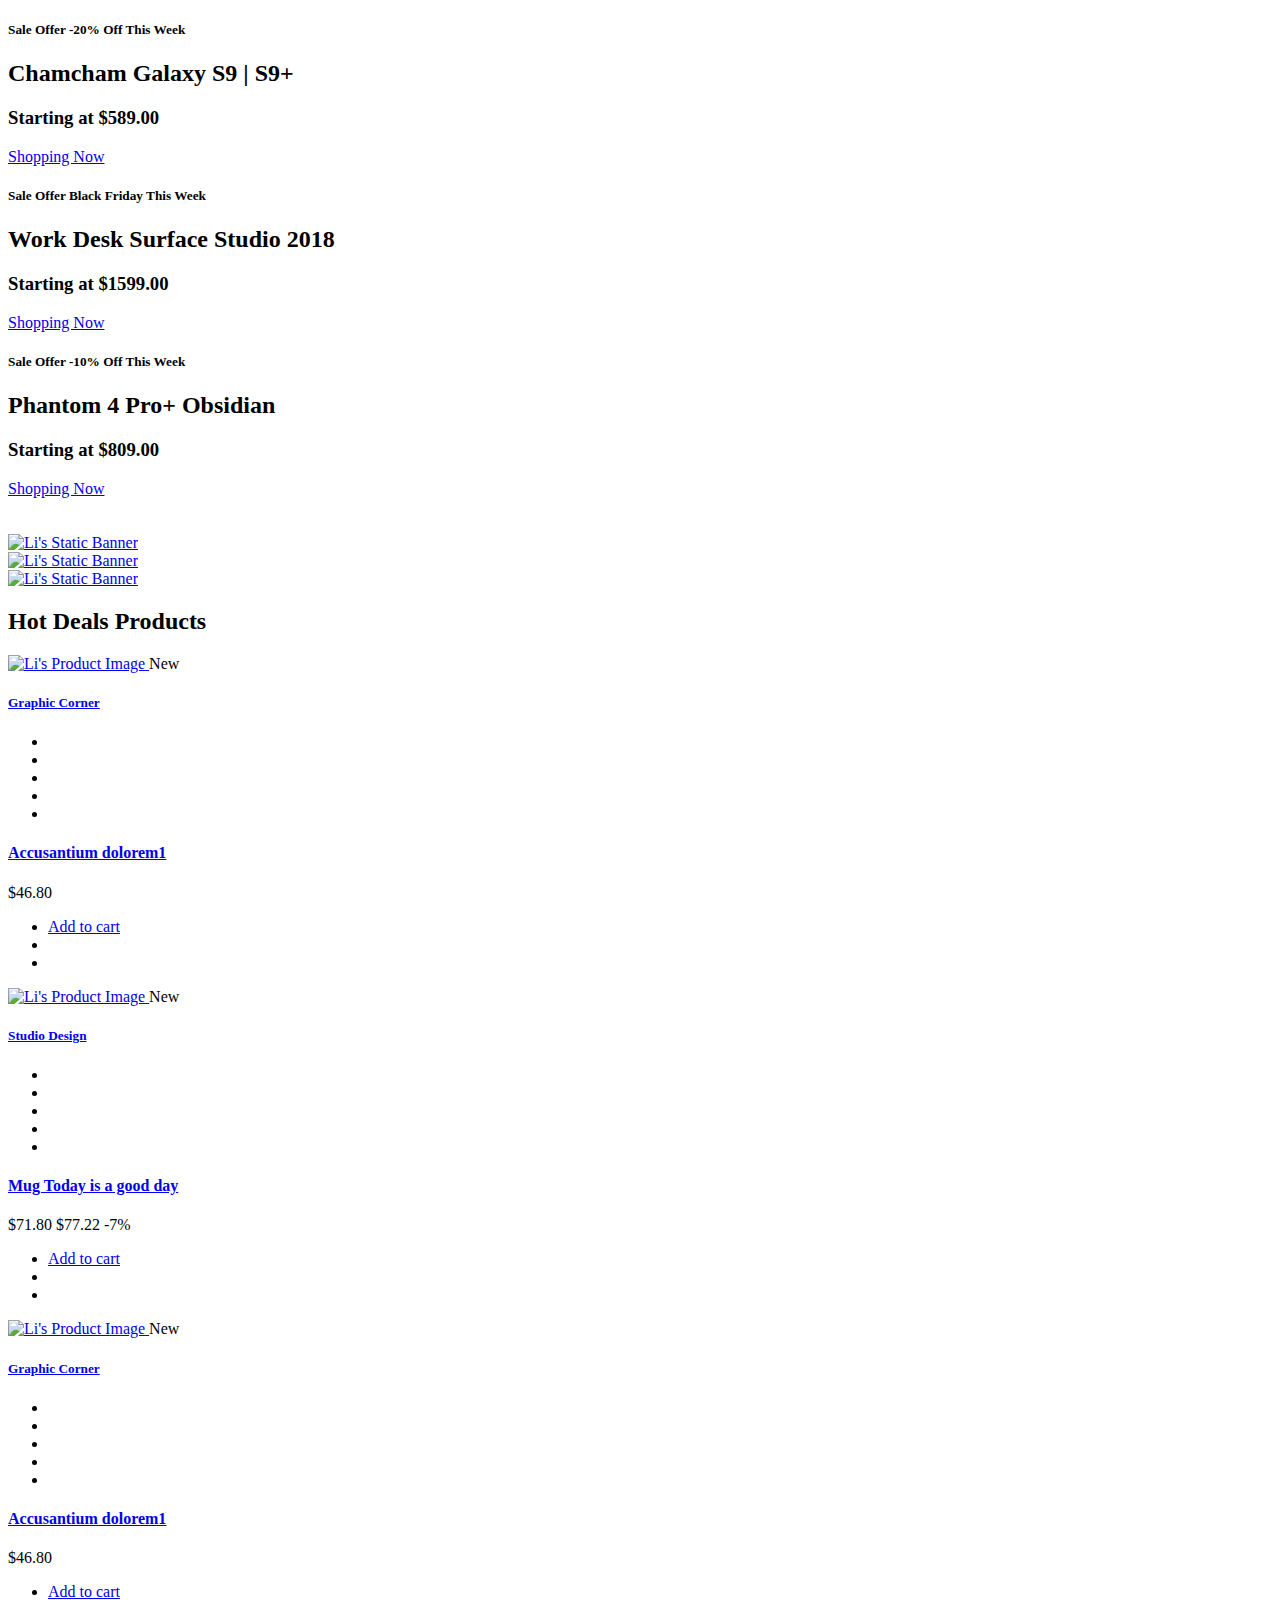
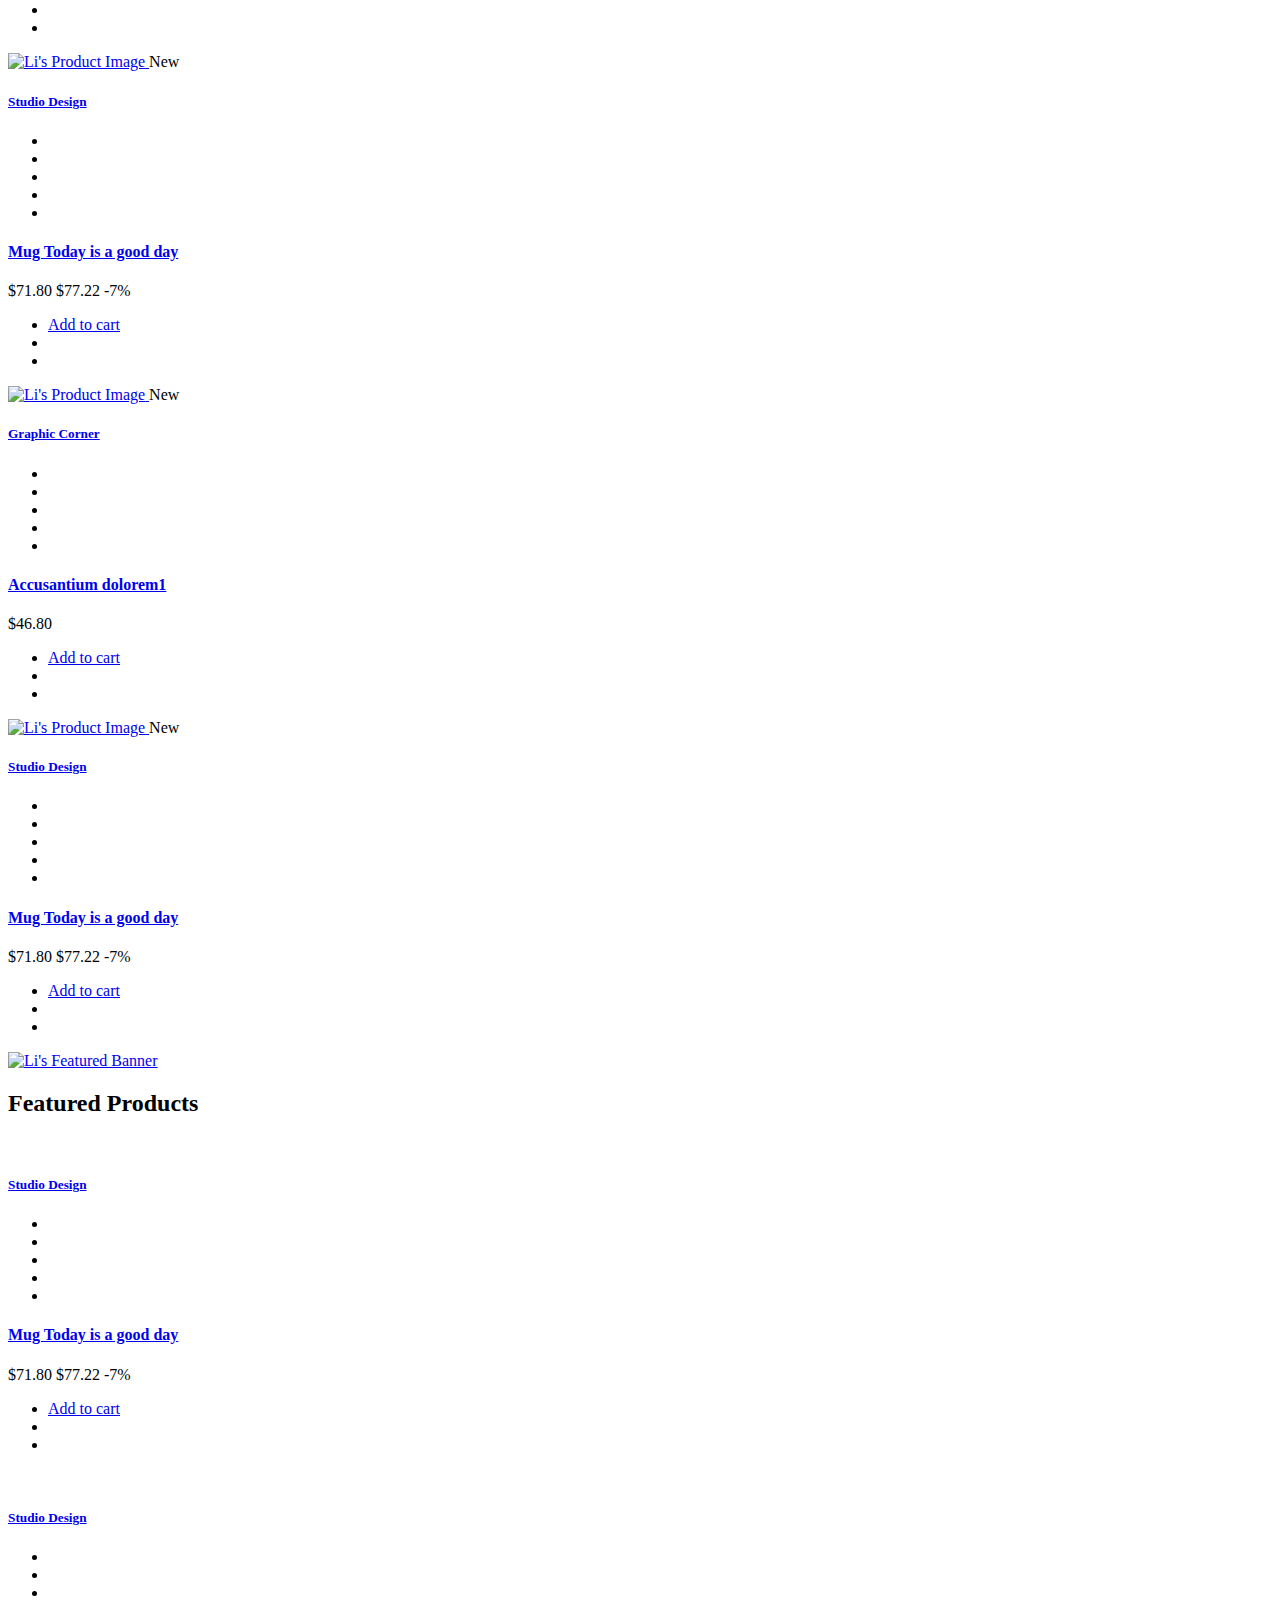
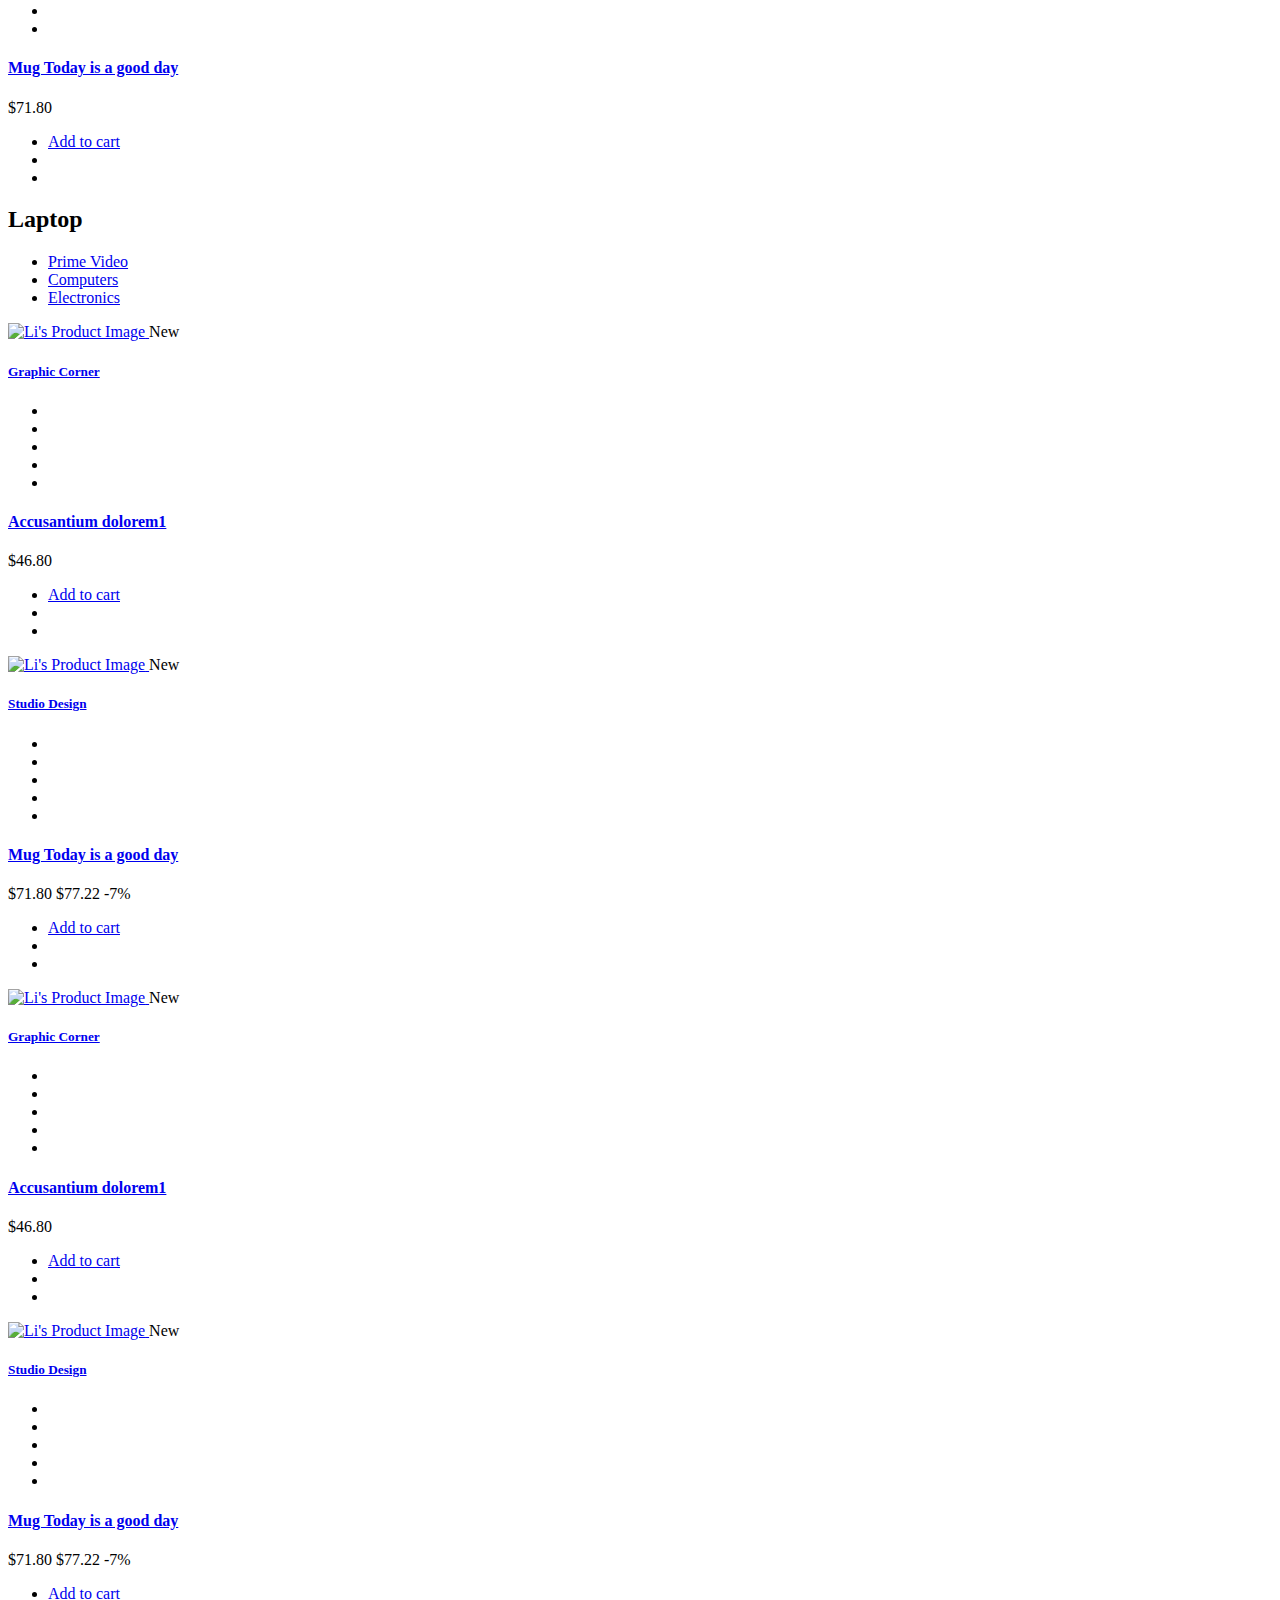
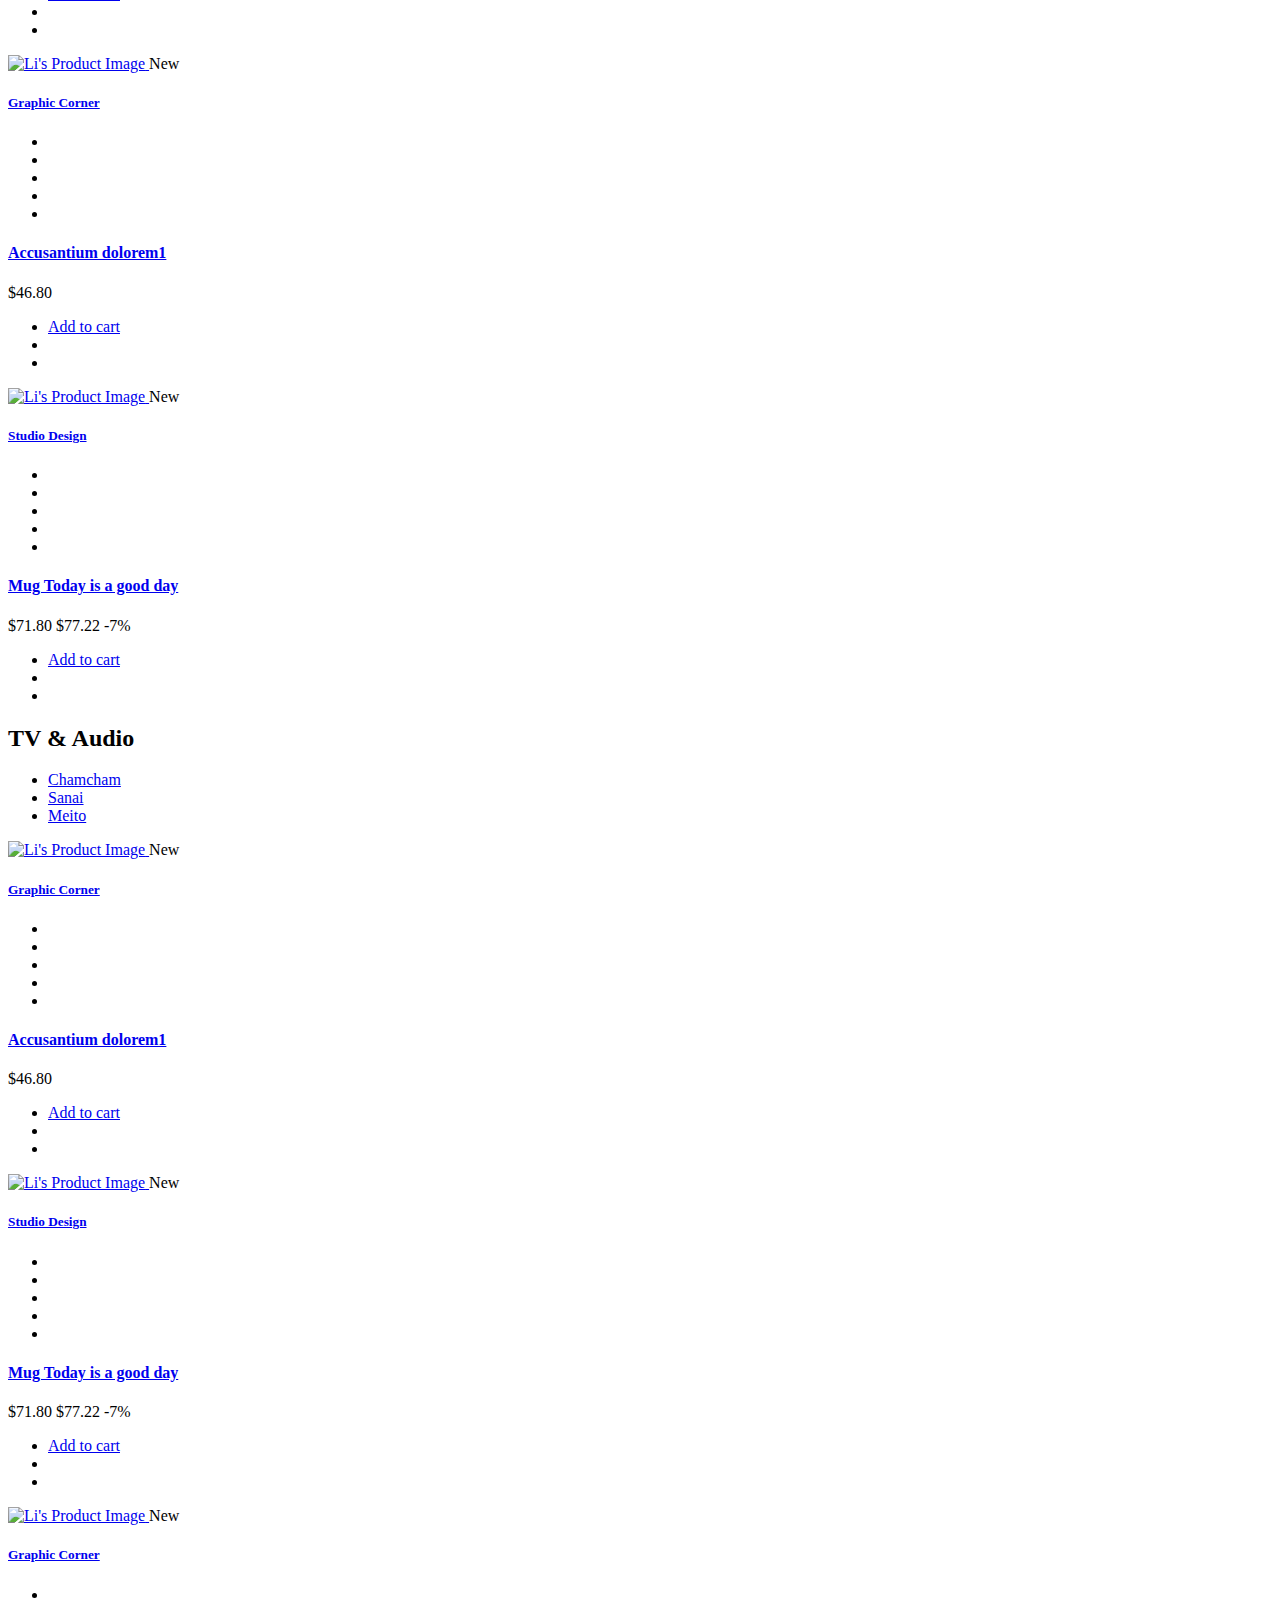
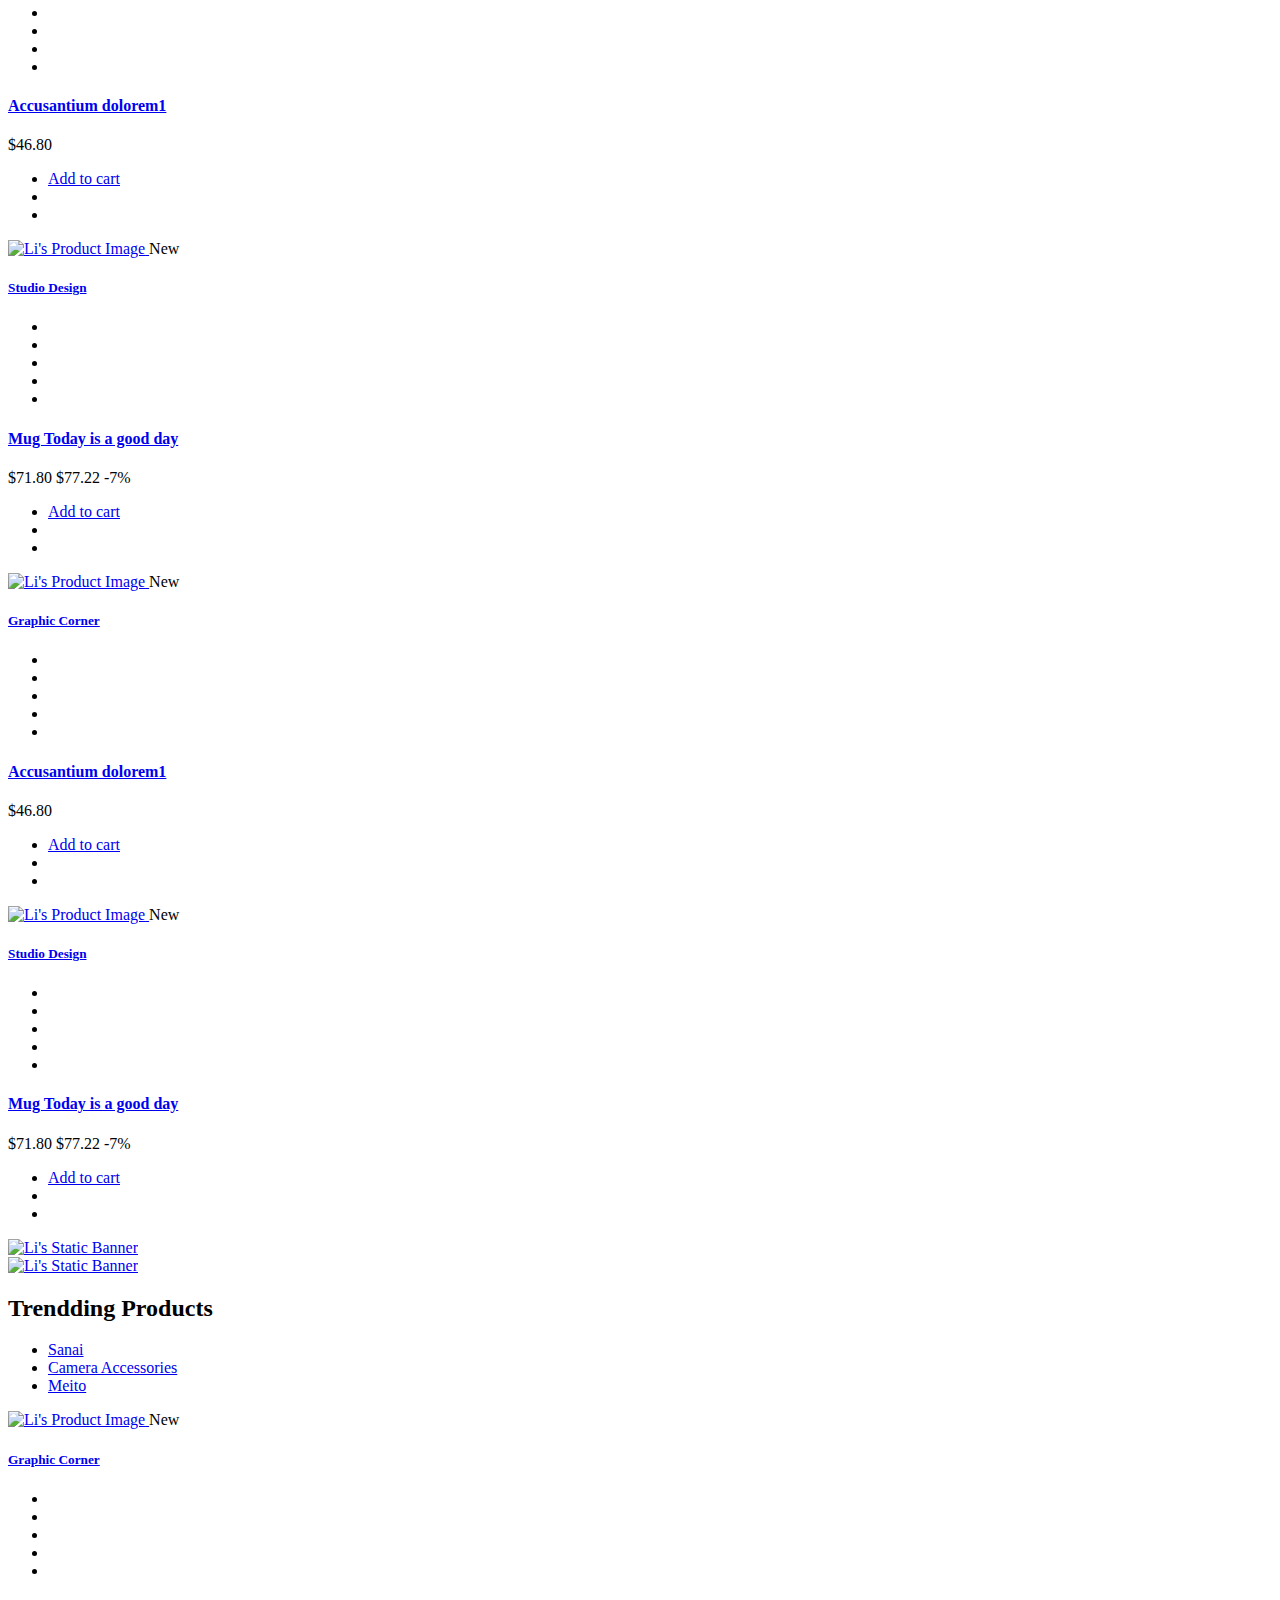
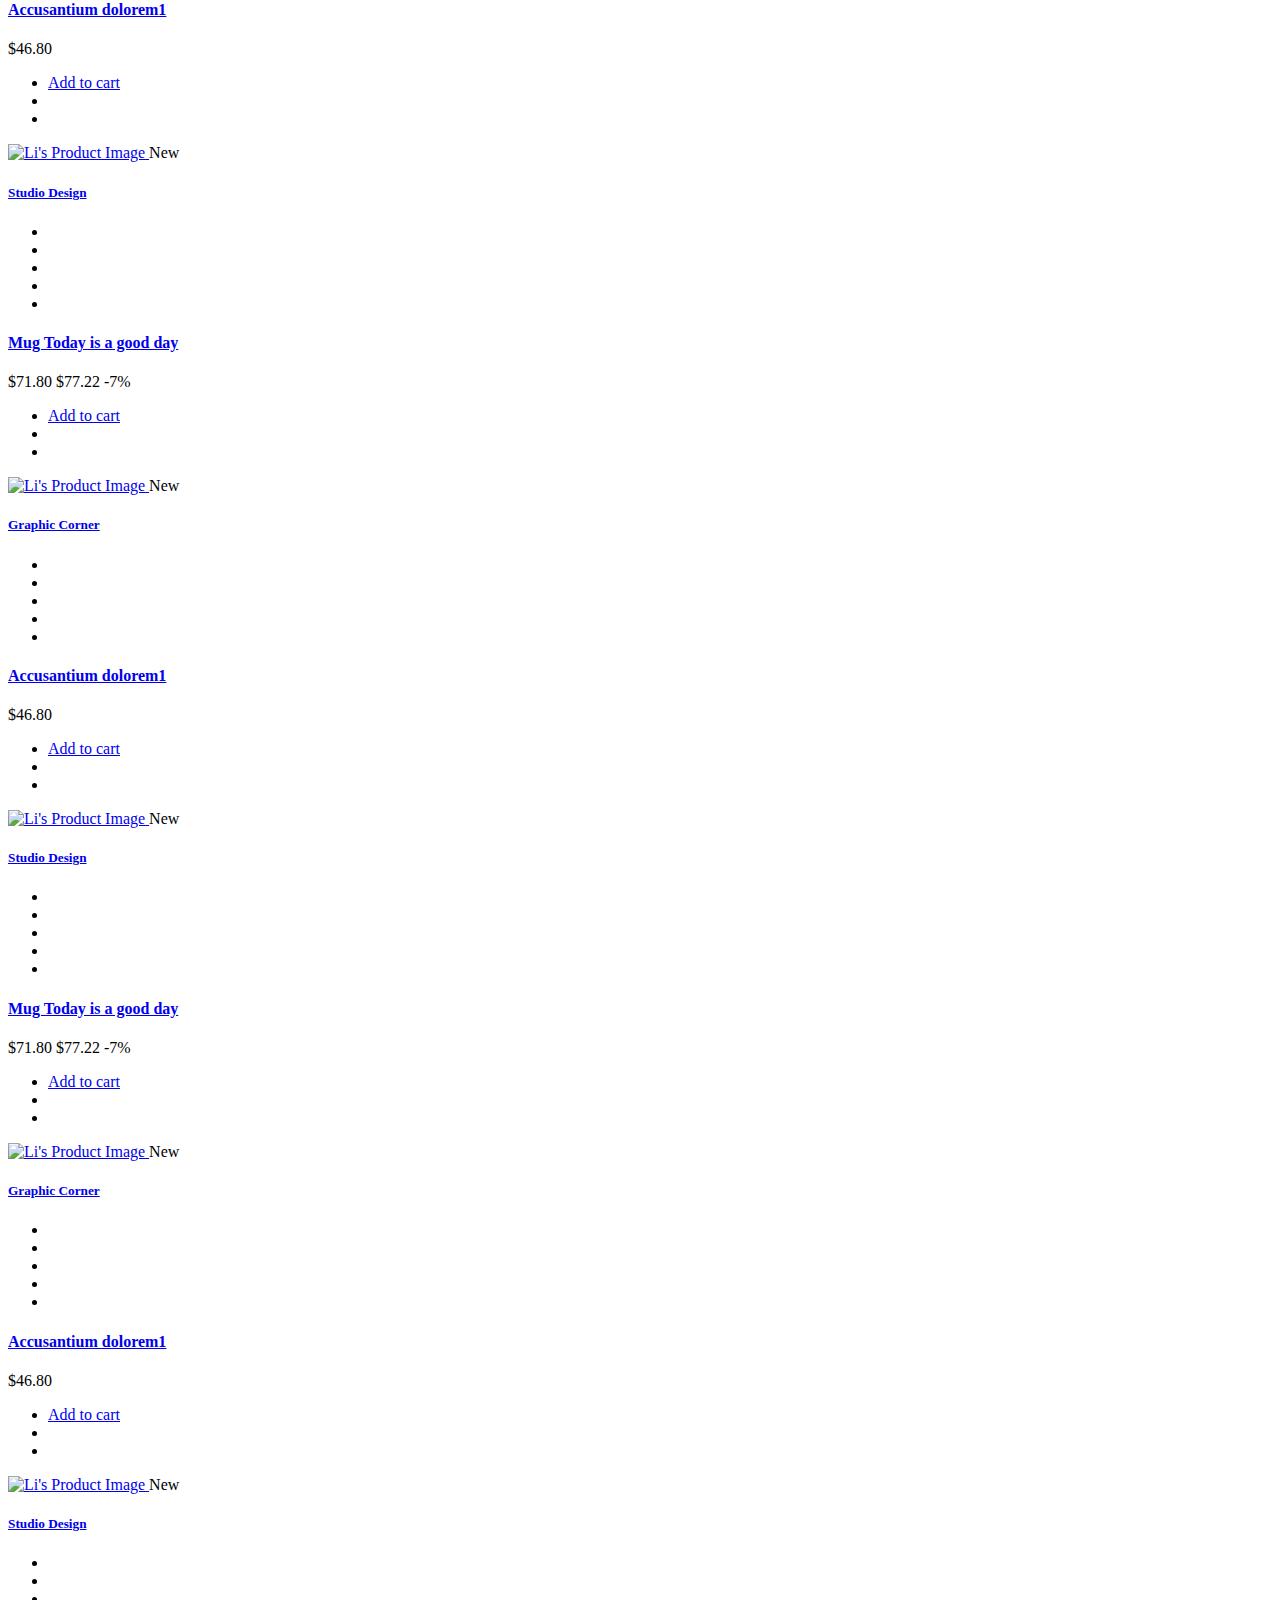
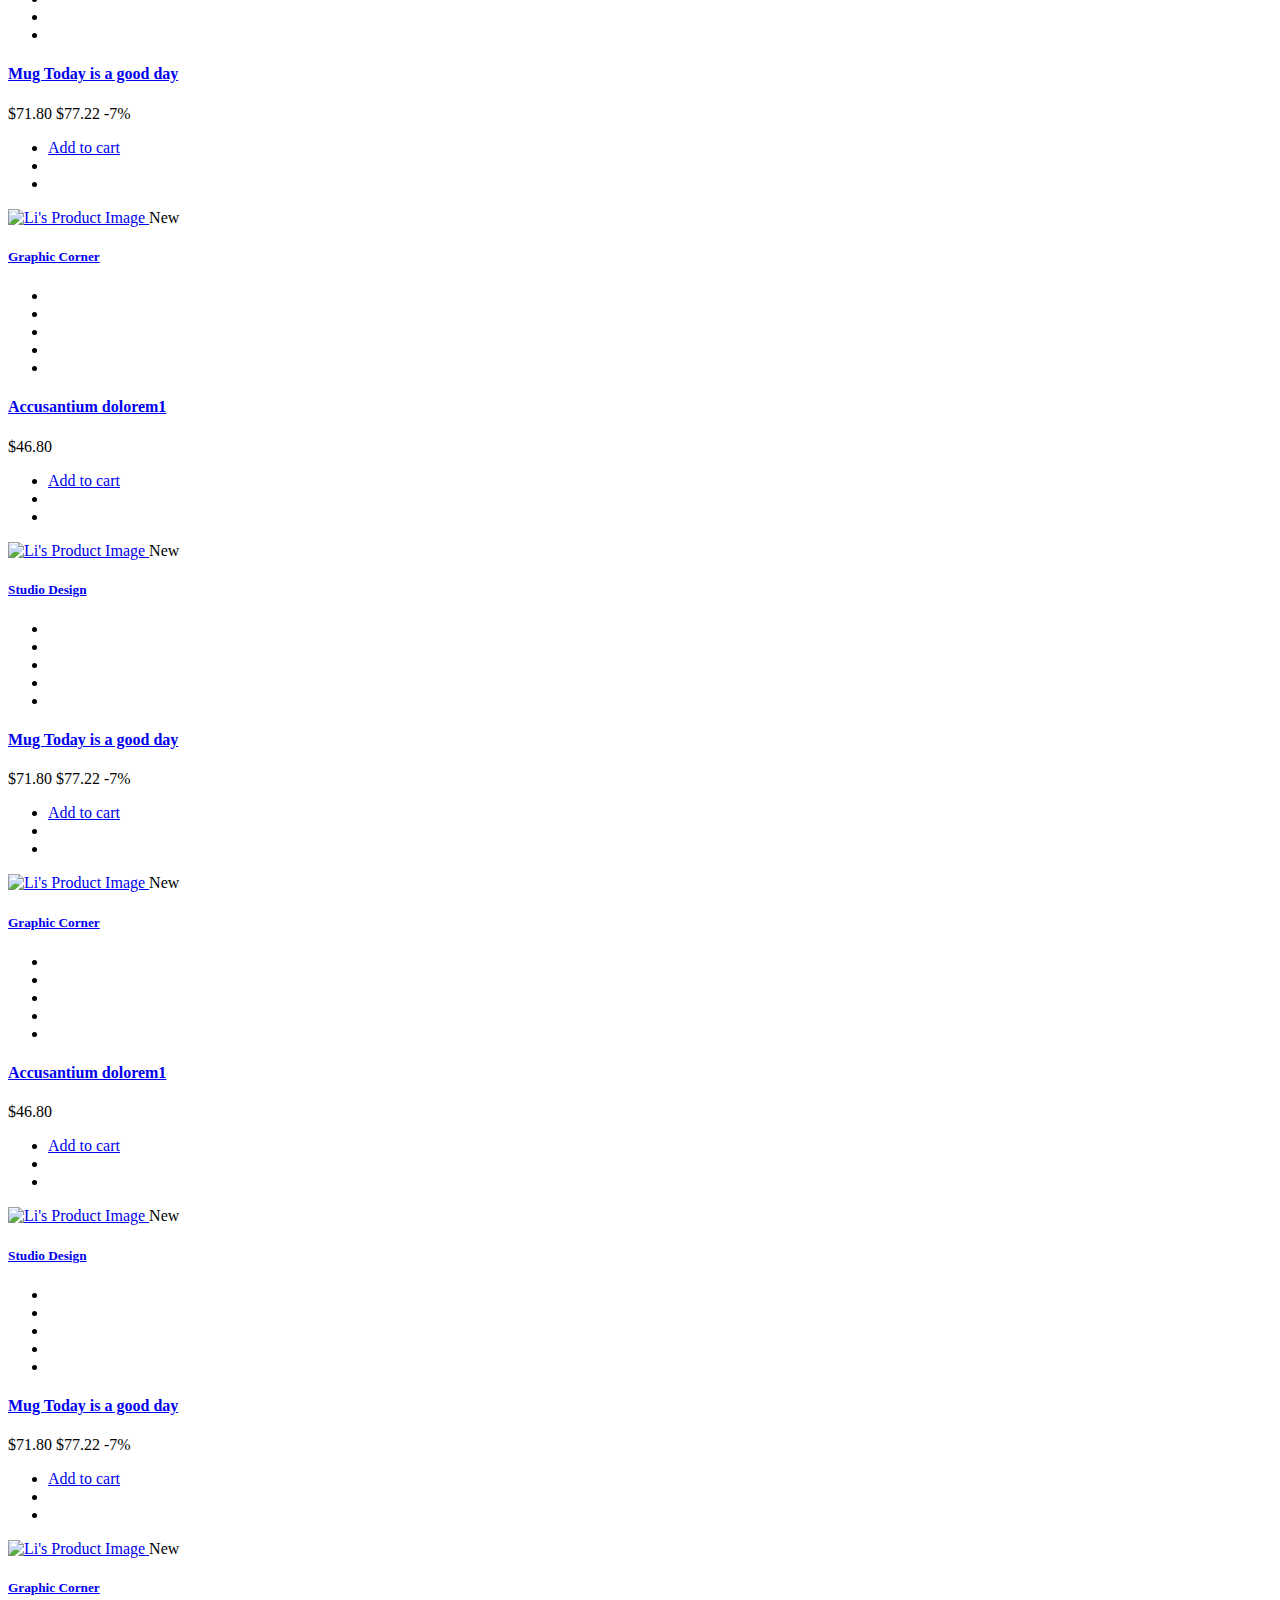
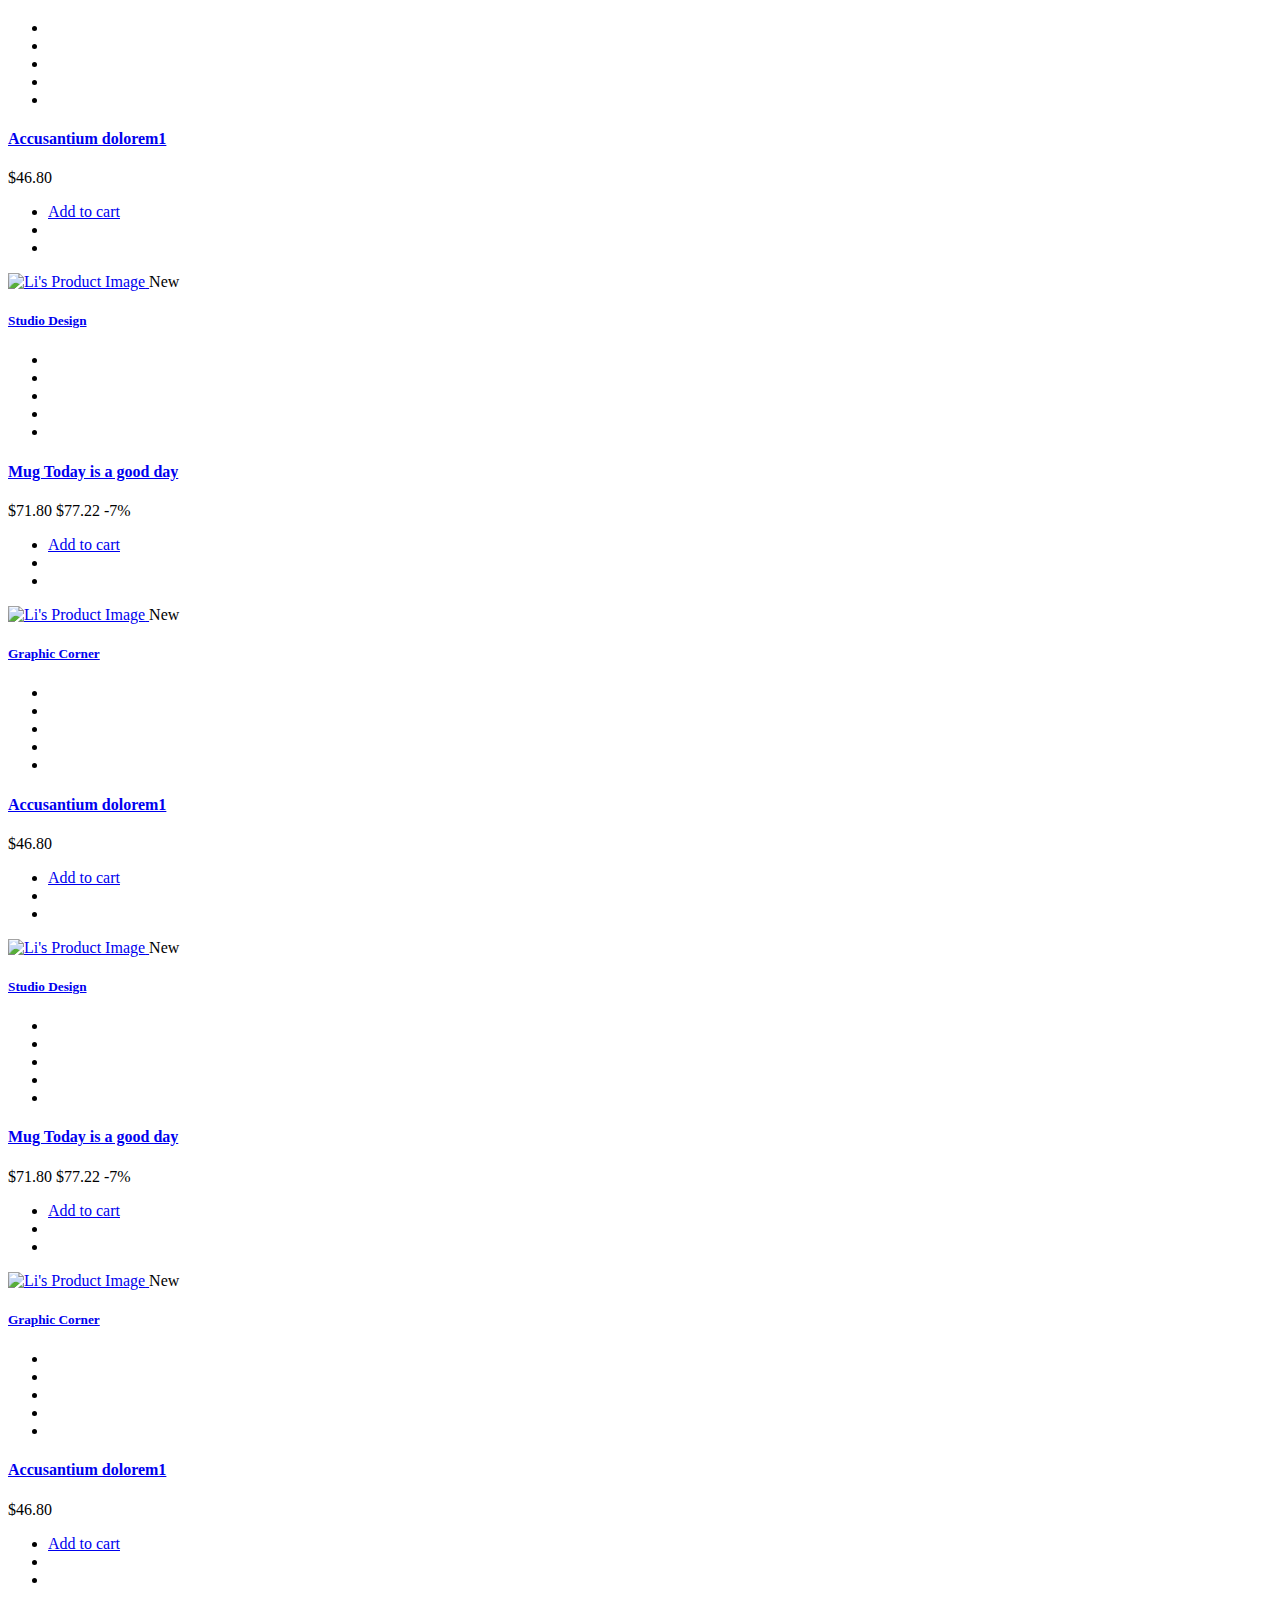
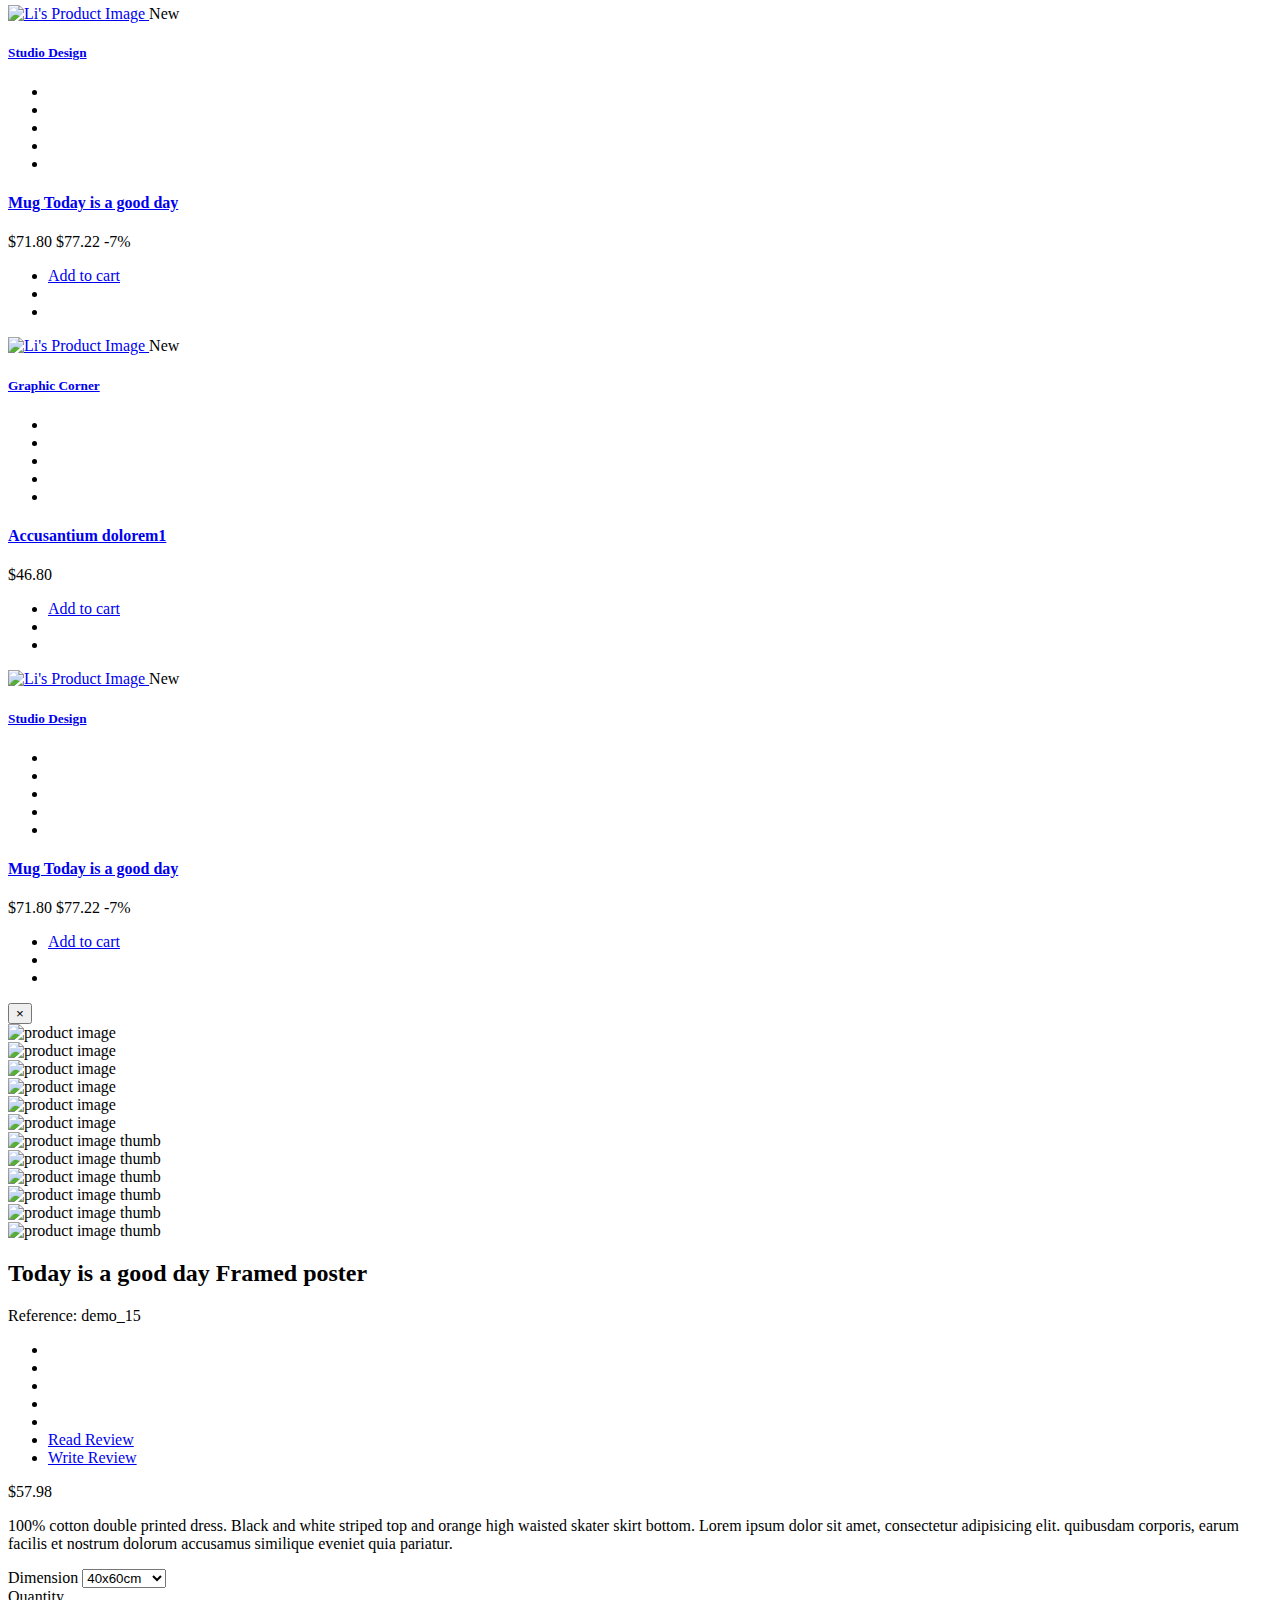
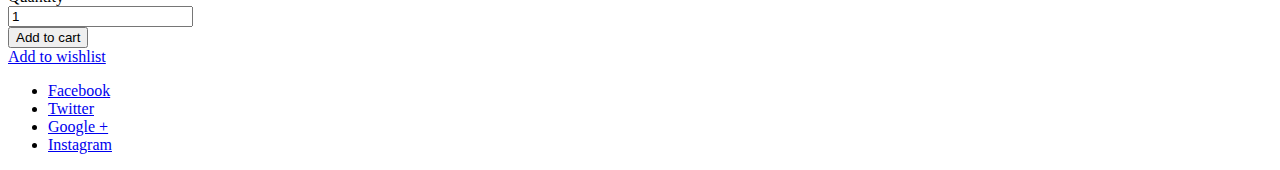
==== index.html @ f37a6e4c "Separate Category Component" ====
<!doctype html>
<html class="no-js" lang="zxx">
    
<!-- index-331:38-->
<head>
        <meta charset="utf-8">
        <meta http-equiv="x-ua-compatible" content="ie=edge">
        <title>Home Version Three || limupa - Digital Products Store ECommerce Bootstrap 4 Template</title>
        <meta name="description" content="">
        <meta name="viewport" content="width=device-width, initial-scale=1">
        <!-- Favicon -->
        <link rel="shortcut icon" type="image/x-icon" href="images/favicon.png">
        <!-- Material Design Iconic Font-V2.2.0 -->
        <link rel="stylesheet" href="css/material-design-iconic-font.min.css">
        <!-- Font Awesome -->
        <link rel="stylesheet" href="css/font-awesome.min.css">
        <!-- Font Awesome Stars-->
        <link rel="stylesheet" href="css/fontawesome-stars.css">
        <!-- Meanmenu CSS -->
        <link rel="stylesheet" href="css/meanmenu.css">
        <!-- owl carousel CSS -->
        <link rel="stylesheet" href="css/owl.carousel.min.css">
        <!-- Slick Carousel CSS -->
        <link rel="stylesheet" href="css/slick.css">
        <!-- Animate CSS -->
        <link rel="stylesheet" href="css/animate.css">
        <!-- Jquery-ui CSS -->
        <link rel="stylesheet" href="css/jquery-ui.min.css">
        <!-- Venobox CSS -->
        <link rel="stylesheet" href="css/venobox.css">
        <!-- Nice Select CSS -->
        <link rel="stylesheet" href="css/nice-select.css">
        <!-- Magnific Popup CSS -->
        <link rel="stylesheet" href="css/magnific-popup.css">
        <!-- Bootstrap V4.1.3 Fremwork CSS -->
        <link rel="stylesheet" href="css/bootstrap.min.css">
        <!-- Helper CSS -->
        <link rel="stylesheet" href="css/helper.css">
        <!-- Main Style CSS -->
        <link rel="stylesheet" href="style.css">
        <!-- Responsive CSS -->
        <link rel="stylesheet" href="css/responsive.css">
        <!-- Modernizr js -->
        <script src="js/vendor/modernizr-2.8.3.min.js"></script>
    </head>
    <body>
    <!--[if lt IE 8]>
		<p class="browserupgrade">You are using an <strong>outdated</strong> browser. Please <a href="http://browsehappy.com/">upgrade your browser</a> to improve your experience.</p>
	<![endif]-->
        <!-- Begin Body Wrapper -->
        <div class="body-wrapper">
            <!-- Begin Header Area -->
            <div id="header"></div>
            <!-- Header Area End Here -->
            <!-- Begin Slider With Category Menu Area -->
            <div class="slider-with-banner">
                <div class="container">
                    <div class="row">
                        <!-- Begin Category Menu Area -->
                        <div class="col-lg-3">
                            <!--Category Menu Start-->
                            <div id="category-nav"></div>
                            <!--Category Menu End-->
                        </div>
                        <!-- Category Menu Area End Here -->
                        <!-- Begin Slider Area -->
                        <div class="col-lg-6 col-md-8">
                            <div class="slider-area slider-area-3 pt-sm-30 pt-xs-30 pb-xs-30">
                                <div class="slider-active owl-carousel">
                                    <!-- Begin Single Slide Area -->
                                    <div class="single-slide align-center-left animation-style-01 bg-7">
                                        <div class="slider-progress"></div>
                                        <div class="slider-content">
                                            <h5>Sale Offer <span>-20% Off</span> This Week</h5>
                                            <h2>Chamcham Galaxy S9 | S9+</h2>
                                            <h3>Starting at <span>$589.00</span></h3>
                                            <div class="default-btn slide-btn">
                                                <a class="links" href="shop-left-sidebar.html">Shopping Now</a>
                                            </div>
                                        </div>
                                    </div>
                                    <!-- Single Slide Area End Here -->
                                    <!-- Begin Single Slide Area -->
                                    <div class="single-slide align-center-left animation-style-02 bg-8">
                                        <div class="slider-progress"></div>
                                        <div class="slider-content">
                                            <h5>Sale Offer <span>Black Friday</span> This Week</h5>
                                            <h2>Work Desk Surface Studio 2018</h2>
                                            <h3>Starting at <span>$1599.00</span></h3>
                                            <div class="default-btn slide-btn">
                                                <a class="links" href="shop-left-sidebar.html">Shopping Now</a>
                                            </div>
                                        </div>
                                    </div>
                                    <!-- Single Slide Area End Here -->
                                    <!-- Begin Single Slide Area -->
                                    <div class="single-slide align-center-left animation-style-01 bg-9">
                                        <div class="slider-progress"></div>
                                        <div class="slider-content">
                                            <h5>Sale Offer <span>-10% Off</span> This Week</h5>
                                            <h2>Phantom 4 Pro+ Obsidian</h2>
                                            <h3>Starting at <span>$809.00</span></h3>
                                            <div class="default-btn slide-btn">
                                                <a class="links" href="shop-left-sidebar.html">Shopping Now</a>
                                            </div>
                                        </div>
                                    </div>
                                    <!-- Single Slide Area End Here -->
                                </div>
                            </div>
                        </div>
                        <!-- Slider Area End Here -->
                        <!-- Begin Li Banner Area -->
                        <div class="col-lg-3 col-md-4 text-center pt-sm-30">
                            <div class="li-banner">
                                <a href="#">
                                    <img src="images/banner/3_1.jpg" alt="">
                                </a>
                            </div>
                            <div class="li-banner mt-15 mt-sm-30 mt-xs-25 mb-xs-5">
                                <a href="#">
                                    <img src="images/banner/3_2.jpg" alt="">
                                </a>
                            </div>
                        </div>
                        <!-- Li Banner Area End Here -->
                    </div>
                </div>
            </div>
            <!-- Slider With Category Menu Area End Here -->
            <!-- Begin Li's Static Banner Area -->
            <div class="li-static-banner pt-20 pt-sm-30">
                <div class="container">
                    <div class="row">
                        <!-- Begin Single Banner Area -->
                        <div class="col-lg-4 col-md-4 text-center">
                            <div class="single-banner pb-xs-30">
                                <a href="#">
                                    <img src="images/banner/1_3.jpg" alt="Li's Static Banner">
                                </a>
                            </div>
                        </div>
                        <!-- Single Banner Area End Here -->
                        <!-- Begin Single Banner Area -->
                        <div class="col-lg-4 col-md-4 text-center">
                            <div class="single-banner pb-xs-30">
                                <a href="#">
                                    <img src="images/banner/1_4.jpg" alt="Li's Static Banner">
                                </a>
                            </div>
                        </div>
                        <!-- Single Banner Area End Here -->
                        <!-- Begin Single Banner Area -->
                        <div class="col-lg-4 col-md-4 text-center">
                            <div class="single-banner">
                                <a href="#">
                                    <img src="images/banner/1_5.jpg" alt="Li's Static Banner">
                                </a>
                            </div>
                        </div>
                        <!-- Single Banner Area End Here -->
                    </div>
                </div>
            </div>
            <!-- Li's Static Banner Area End Here -->
            <!-- Begin Li's Special Product Area -->
            <section class="product-area li-laptop-product Special-product pt-60 pb-45">
                <div class="container">
                    <div class="row">
                        <!-- Begin Li's Section Area -->
                        <div class="col-lg-12">
                            <div class="li-section-title">
                                <h2>
                                    <span>Hot Deals Products</span>
                                </h2>
                            </div>
                            <div class="row">
                                <div class="special-product-active owl-carousel">
                                    <div class="col-lg-12">
                                        <!-- single-product-wrap start -->
                                        <div class="single-product-wrap">
                                            <div class="product-image">
                                                <a href="single-product.html">
                                                    <img src="images/product/large-size/1.jpg" alt="Li's Product Image">
                                                </a>
                                                <span class="sticker">New</span>
                                            </div>
                                            <div class="product_desc">
                                                <div class="product_desc_info">
                                                    <div class="product-review">
                                                        <h5 class="manufacturer">
                                                            <a href="shop-left-sidebar.html">Graphic Corner</a>
                                                        </h5>
                                                        <div class="rating-box">
                                                            <ul class="rating">
                                                                <li><i class="fa fa-star-o"></i></li>
                                                                <li><i class="fa fa-star-o"></i></li>
                                                                <li><i class="fa fa-star-o"></i></li>
                                                                <li class="no-star"><i class="fa fa-star-o"></i></li>
                                                                <li class="no-star"><i class="fa fa-star-o"></i></li>
                                                            </ul>
                                                        </div>
                                                    </div>
                                                    <h4><a class="product_name" href="single-product.html">Accusantium dolorem1</a></h4>
                                                    <div class="price-box">
                                                        <span class="new-price">$46.80</span>
                                                    </div>
                                                    <div class="countersection">
                                                        <div class="li-countdown"></div>
                                                    </div>
                                                </div>
                                                <div class="add-actions">
                                                    <ul class="add-actions-link">
                                                        <li class="add-cart active"><a href="#">Add to cart</a></li>
                                                        <li><a class="links-details" href="wishlist.html"><i class="fa fa-heart-o"></i></a></li>
                                                        <li><a href="#" title="quick view" class="quick-view-btn" data-toggle="modal" data-target="#exampleModalCenter"><i class="fa fa-eye"></i></a></li>
                                                    </ul>
                                                </div>
                                            </div>
                                        </div>
                                        <!-- single-product-wrap end -->
                                    </div>
                                    <div class="col-lg-12">
                                        <!-- single-product-wrap start -->
                                        <div class="single-product-wrap">
                                            <div class="product-image">
                                                <a href="single-product.html">
                                                    <img src="images/product/large-size/2.jpg" alt="Li's Product Image">
                                                </a>
                                                <span class="sticker">New</span>
                                            </div>
                                            <div class="product_desc">
                                                <div class="product_desc_info">
                                                    <div class="product-review">
                                                        <h5 class="manufacturer">
                                                            <a href="shop-left-sidebar.html">Studio Design</a>
                                                        </h5>
                                                        <div class="rating-box">
                                                            <ul class="rating">
                                                                <li><i class="fa fa-star-o"></i></li>
                                                                <li><i class="fa fa-star-o"></i></li>
                                                                <li><i class="fa fa-star-o"></i></li>
                                                                <li class="no-star"><i class="fa fa-star-o"></i></li>
                                                                <li class="no-star"><i class="fa fa-star-o"></i></li>
                                                            </ul>
                                                        </div>
                                                    </div>
                                                    <h4><a class="product_name" href="single-product.html">Mug Today is a good day</a></h4>
                                                    <div class="price-box">
                                                        <span class="new-price new-price-2">$71.80</span>
                                                        <span class="old-price">$77.22</span>
                                                        <span class="discount-percentage">-7%</span>
                                                    </div>
                                                    <div class="countersection">
                                                        <div class="li-countdown"></div>
                                                    </div>
                                                </div>
                                                <div class="add-actions">
                                                    <ul class="add-actions-link">
                                                        <li class="add-cart active"><a href="#">Add to cart</a></li>
                                                        <li><a class="links-details" href="wishlist.html"><i class="fa fa-heart-o"></i></a></li>
                                                        <li><a href="#" title="quick view" class="quick-view-btn" data-toggle="modal" data-target="#exampleModalCenter"><i class="fa fa-eye"></i></a></li>
                                                    </ul>
                                                </div>
                                            </div>
                                        </div>
                                        <!-- single-product-wrap end -->
                                    </div>
                                    <div class="col-lg-12">
                                        <!-- single-product-wrap start -->
                                        <div class="single-product-wrap">
                                            <div class="product-image">
                                                <a href="single-product.html">
                                                    <img src="images/product/large-size/5.jpg" alt="Li's Product Image">
                                                </a>
                                                <span class="sticker">New</span>
                                            </div>
                                            <div class="product_desc">
                                                <div class="product_desc_info">
                                                    <div class="product-review">
                                                        <h5 class="manufacturer">
                                                            <a href="shop-left-sidebar.html">Graphic Corner</a>
                                                        </h5>
                                                        <div class="rating-box">
                                                            <ul class="rating">
                                                                <li><i class="fa fa-star-o"></i></li>
                                                                <li><i class="fa fa-star-o"></i></li>
                                                                <li><i class="fa fa-star-o"></i></li>
                                                                <li class="no-star"><i class="fa fa-star-o"></i></li>
                                                                <li class="no-star"><i class="fa fa-star-o"></i></li>
                                                            </ul>
                                                        </div>
                                                    </div>
                                                    <h4><a class="product_name" href="single-product.html">Accusantium dolorem1</a></h4>
                                                    <div class="price-box">
                                                        <span class="new-price">$46.80</span>
                                                    </div>
                                                    <div class="countersection">
                                                        <div class="li-countdown"></div>
                                                    </div>
                                                </div>
                                                <div class="add-actions">
                                                    <ul class="add-actions-link">
                                                        <li class="add-cart active"><a href="#">Add to cart</a></li>
                                                        <li><a class="links-details" href="wishlist.html"><i class="fa fa-heart-o"></i></a></li>
                                                        <li><a href="#" title="quick view" class="quick-view-btn" data-toggle="modal" data-target="#exampleModalCenter"><i class="fa fa-eye"></i></a></li>
                                                    </ul>
                                                </div>
                                            </div>
                                        </div>
                                        <!-- single-product-wrap end -->
                                    </div>
                                    <div class="col-lg-12">
                                        <!-- single-product-wrap start -->
                                        <div class="single-product-wrap">
                                            <div class="product-image">
                                                <a href="single-product.html">
                                                    <img src="images/product/large-size/8.jpg" alt="Li's Product Image">
                                                </a>
                                                <span class="sticker">New</span>
                                            </div>
                                            <div class="product_desc">
                                                <div class="product_desc_info">
                                                    <div class="product-review">
                                                        <h5 class="manufacturer">
                                                            <a href="shop-left-sidebar.html">Studio Design</a>
                                                        </h5>
                                                        <div class="rating-box">
                                                            <ul class="rating">
                                                                <li><i class="fa fa-star-o"></i></li>
                                                                <li><i class="fa fa-star-o"></i></li>
                                                                <li><i class="fa fa-star-o"></i></li>
                                                                <li class="no-star"><i class="fa fa-star-o"></i></li>
                                                                <li class="no-star"><i class="fa fa-star-o"></i></li>
                                                            </ul>
                                                        </div>
                                                    </div>
                                                    <h4><a class="product_name" href="single-product.html">Mug Today is a good day</a></h4>
                                                    <div class="price-box">
                                                        <span class="new-price new-price-2">$71.80</span>
                                                        <span class="old-price">$77.22</span>
                                                        <span class="discount-percentage">-7%</span>
                                                    </div>
                                                    <div class="countersection">
                                                        <div class="li-countdown"></div>
                                                    </div>
                                                </div>
                                                <div class="add-actions">
                                                    <ul class="add-actions-link">
                                                        <li class="add-cart active"><a href="#">Add to cart</a></li>
                                                        <li><a class="links-details" href="wishlist.html"><i class="fa fa-heart-o"></i></a></li>
                                                        <li><a href="#" title="quick view" class="quick-view-btn" data-toggle="modal" data-target="#exampleModalCenter"><i class="fa fa-eye"></i></a></li>
                                                    </ul>
                                                </div>
                                            </div>
                                        </div>
                                        <!-- single-product-wrap end -->
                                    </div>
                                    <div class="col-lg-12">
                                        <!-- single-product-wrap start -->
                                        <div class="single-product-wrap">
                                            <div class="product-image">
                                                <a href="single-product.html">
                                                    <img src="images/product/large-size/7.jpg" alt="Li's Product Image">
                                                </a>
                                                <span class="sticker">New</span>
                                            </div>
                                            <div class="product_desc">
                                                <div class="product_desc_info">
                                                    <div class="product-review">
                                                        <h5 class="manufacturer">
                                                            <a href="shop-left-sidebar.html">Graphic Corner</a>
                                                        </h5>
                                                        <div class="rating-box">
                                                            <ul class="rating">
                                                                <li><i class="fa fa-star-o"></i></li>
                                                                <li><i class="fa fa-star-o"></i></li>
                                                                <li><i class="fa fa-star-o"></i></li>
                                                                <li class="no-star"><i class="fa fa-star-o"></i></li>
                                                                <li class="no-star"><i class="fa fa-star-o"></i></li>
                                                            </ul>
                                                        </div>
                                                    </div>
                                                    <h4><a class="product_name" href="single-product.html">Accusantium dolorem1</a></h4>
                                                    <div class="price-box">
                                                        <span class="new-price">$46.80</span>
                                                    </div>
                                                    <div class="countersection">
                                                        <div class="li-countdown"></div>
                                                    </div>
                                                </div>
                                                <div class="add-actions">
                                                    <ul class="add-actions-link">
                                                        <li class="add-cart active"><a href="#">Add to cart</a></li>
                                                        <li><a class="links-details" href="wishlist.html"><i class="fa fa-heart-o"></i></a></li>
                                                        <li><a href="#" title="quick view" class="quick-view-btn" data-toggle="modal" data-target="#exampleModalCenter"><i class="fa fa-eye"></i></a></li>
                                                    </ul>
                                                </div>
                                            </div>
                                        </div>
                                        <!-- single-product-wrap end -->
                                    </div>
                                    <div class="col-lg-12">
                                        <!-- single-product-wrap start -->
                                        <div class="single-product-wrap">
                                            <div class="product-image">
                                                <a href="single-product.html">
                                                    <img src="images/product/large-size/4.jpg" alt="Li's Product Image">
                                                </a>
                                                <span class="sticker">New</span>
                                            </div>
                                            <div class="product_desc">
                                                <div class="product_desc_info">
                                                    <div class="product-review">
                                                        <h5 class="manufacturer">
                                                            <a href="shop-left-sidebar.html">Studio Design</a>
                                                        </h5>
                                                        <div class="rating-box">
                                                            <ul class="rating">
                                                                <li><i class="fa fa-star-o"></i></li>
                                                                <li><i class="fa fa-star-o"></i></li>
                                                                <li><i class="fa fa-star-o"></i></li>
                                                                <li class="no-star"><i class="fa fa-star-o"></i></li>
                                                                <li class="no-star"><i class="fa fa-star-o"></i></li>
                                                            </ul>
                                                        </div>
                                                    </div>
                                                    <h4><a class="product_name" href="single-product.html">Mug Today is a good day</a></h4>
                                                    <div class="price-box">
                                                        <span class="new-price new-price-2">$71.80</span>
                                                        <span class="old-price">$77.22</span>
                                                        <span class="discount-percentage">-7%</span>
                                                    </div>
                                                    <div class="countersection">
                                                        <div class="li-countdown"></div>
                                                    </div>
                                                </div>
                                                <div class="add-actions">
                                                    <ul class="add-actions-link">
                                                        <li class="add-cart active"><a href="#">Add to cart</a></li>
                                                        <li><a class="links-details" href="wishlist.html"><i class="fa fa-heart-o"></i></a></li>
                                                        <li><a href="#" title="quick view" class="quick-view-btn" data-toggle="modal" data-target="#exampleModalCenter"><i class="fa fa-eye"></i></a></li>
                                                    </ul>
                                                </div>
                                            </div>
                                        </div>
                                        <!-- single-product-wrap end -->
                                    </div>
                                </div>
                            </div>
                        </div>
                        <!-- Li's Section Area End Here -->
                    </div>
                </div>
            </section>
            <!-- Li's Special Product Area End Here -->
            <!-- Begin Featured Product With Banner Area -->
            <div class="featured-pro-with-banner mt-sm-5 pb-sm-10 mt-xs-5 pb-xs-10">
                <div class="container">
                    <div class="row">
                        <!-- Begin Li's Featured Banner Area -->
                        <div class="col-lg-3 text-center">
                            <div class="single-banner featured-banner">
                                <a href="#">
                                    <img src="images/banner/featured-banner.jpg" alt="Li's Featured Banner">
                                </a>
                            </div>
                        </div>
                        <!-- Li's Featured Banner Area End Here -->
                        <!-- Begin Featured Product Area -->
                        <div class="col-lg-9">
                            <div class="featured-product pt-sm-30 pt-xs-30">
                                <div class="li-section-title">
                                    <h2>
                                        <span>Featured Products</span>
                                    </h2>
                                </div>
                                <div class="row">
                                    <div class="featured-product-active owl-carousel">
                                        <div class="featured-product-bundle">
                                            <div class="featured-pro-wrapper mb-30 mb-sm-25">
                                                <div class="product-img">
                                                    <a href="product-details.html">
                                                        <img alt="" src="images/featured-product/1.jpg">
                                                    </a>
                                                </div>
                                                <div class="featured-pro-content">
                                                    <div class="product-review">
                                                        <h5 class="manufacturer">
                                                            <a href="shop-left-sidebar.html">Studio Design</a>
                                                        </h5>
                                                    </div>
                                                    <div class="rating-box">
                                                        <ul class="rating">
                                                            <li><i class="fa fa-star-o"></i></li>
                                                            <li><i class="fa fa-star-o"></i></li>
                                                            <li><i class="fa fa-star-o"></i></li>
                                                            <li class="no-star"><i class="fa fa-star-o"></i></li>
                                                            <li class="no-star"><i class="fa fa-star-o"></i></li>
                                                        </ul>
                                                    </div>
                                                    <h4><a class="featured-product-name" href="single-product.html">Mug Today is a good day</a></h4>
                                                    <div class="featured-price-box">
                                                        <span class="new-price new-price-2">$71.80</span>
                                                        <span class="old-price">$77.22</span>
                                                        <span class="discount-percentage">-7%</span>
                                                    </div>
                                                    <div class="featured-product-action">
                                                        <ul class="add-actions-link">
                                                            <li class="add-cart active"><a href="#">Add to cart</a></li>
                                                            <li><a class="links-details" href="single-product.html"><i class="fa fa-heart-o"></i></a></li>
                                                            <li><a class="quick-view" data-toggle="modal" data-target="#exampleModalCenter" href="#"><i class="fa fa-eye"></i></a></li>
                                                        </ul>
                                                    </div>
                                                </div>
                                            </div>
                                            <div class="featured-pro-wrapper">
                                                <div class="product-img">
                                                    <a href="product-details.html">
                                                        <img alt="" src="images/featured-product/1.jpg">
                                                    </a>
                                                </div>
                                                <div class="featured-pro-content">
                                                    <div class="product-review">
                                                        <h5 class="manufacturer">
                                                            <a href="shop-left-sidebar.html">Studio Design</a>
                                                        </h5>
                                                    </div>
                                                    <div class="rating-box">
                                                        <ul class="rating">
                                                            <li><i class="fa fa-star-o"></i></li>
                                                            <li><i class="fa fa-star-o"></i></li>
                                                            <li><i class="fa fa-star-o"></i></li>
                                                            <li class="no-star"><i class="fa fa-star-o"></i></li>
                                                            <li class="no-star"><i class="fa fa-star-o"></i></li>
                                                        </ul>
                                                    </div>
                                                    <h4><a class="featured-product-name" href="single-product.html">Mug Today is a good day</a></h4>
                                                    <div class="featured-price-box">
                                                        <span class="new-price">$71.80</span>
                                                    </div>
                                                    <div class="featured-product-action">
                                                        <ul class="add-actions-link">
                                                            <li class="add-cart active"><a href="#">Add to cart</a></li>
                                                            <li><a class="links-details" href="single-product.html"><i class="fa fa-heart-o"></i></a></li>
                                                            <li><a class="quick-view" data-toggle="modal" data-target="#exampleModalCenter" href="#"><i class="fa fa-eye"></i></a></li>
                                                        </ul>
                                                    </div>
                                                </div>
                                            </div>
                                        </div>
                                    </div>
                                </div>
                            </div>
                        </div>
                        <!-- Featured Product Area End Here -->
                    </div>
                </div>
            </div>
            <!-- Featured Product With Banner Area End Here -->
            <!-- Begin Li's Laptop Product Area -->
            <section class="product-area li-laptop-product pt-60 pb-45">
                <div class="container">
                    <div class="row">
                        <!-- Begin Li's Section Area -->
                        <div class="col-lg-12">
                            <div class="li-section-title">
                                <h2>
                                    <span>Laptop</span>
                                </h2>
                                <ul class="li-sub-category-list">
                                    <li class="active"><a href="shop-left-sidebar.html">Prime Video</a></li>
                                    <li><a href="shop-left-sidebar.html">Computers</a></li>
                                    <li><a href="shop-left-sidebar.html">Electronics</a></li>
                                </ul>
                            </div>
                            <div class="row">
                                <div class="product-active owl-carousel">
                                    <div class="col-lg-12">
                                        <!-- single-product-wrap start -->
                                        <div class="single-product-wrap">
                                            <div class="product-image">
                                                <a href="single-product.html">
                                                    <img src="images/product/large-size/1.jpg" alt="Li's Product Image">
                                                </a>
                                                <span class="sticker">New</span>
                                            </div>
                                            <div class="product_desc">
                                                <div class="product_desc_info">
                                                    <div class="product-review">
                                                        <h5 class="manufacturer">
                                                            <a href="shop-left-sidebar.html">Graphic Corner</a>
                                                        </h5>
                                                        <div class="rating-box">
                                                            <ul class="rating">
                                                                <li><i class="fa fa-star-o"></i></li>
                                                                <li><i class="fa fa-star-o"></i></li>
                                                                <li><i class="fa fa-star-o"></i></li>
                                                                <li class="no-star"><i class="fa fa-star-o"></i></li>
                                                                <li class="no-star"><i class="fa fa-star-o"></i></li>
                                                            </ul>
                                                        </div>
                                                    </div>
                                                    <h4><a class="product_name" href="single-product.html">Accusantium dolorem1</a></h4>
                                                    <div class="price-box">
                                                        <span class="new-price">$46.80</span>
                                                    </div>
                                                </div>
                                                <div class="add-actions">
                                                    <ul class="add-actions-link">
                                                        <li class="add-cart active"><a href="#">Add to cart</a></li>
                                                        <li><a class="links-details" href="single-product.html"><i class="fa fa-heart-o"></i></a></li>
                                                        <li><a class="quick-view" data-toggle="modal" data-target="#exampleModalCenter" href="#"><i class="fa fa-eye"></i></a></li>
                                                    </ul>
                                                </div>
                                            </div>
                                        </div>
                                        <!-- single-product-wrap end -->
                                    </div>
                                    <div class="col-lg-12">
                                        <!-- single-product-wrap start -->
                                        <div class="single-product-wrap">
                                            <div class="product-image">
                                                <a href="single-product.html">
                                                    <img src="images/product/large-size/2.jpg" alt="Li's Product Image">
                                                </a>
                                                <span class="sticker">New</span>
                                            </div>
                                            <div class="product_desc">
                                                <div class="product_desc_info">
                                                    <div class="product-review">
                                                        <h5 class="manufacturer">
                                                            <a href="shop-left-sidebar.html">Studio Design</a>
                                                        </h5>
                                                        <div class="rating-box">
                                                            <ul class="rating">
                                                                <li><i class="fa fa-star-o"></i></li>
                                                                <li><i class="fa fa-star-o"></i></li>
                                                                <li><i class="fa fa-star-o"></i></li>
                                                                <li class="no-star"><i class="fa fa-star-o"></i></li>
                                                                <li class="no-star"><i class="fa fa-star-o"></i></li>
                                                            </ul>
                                                        </div>
                                                    </div>
                                                    <h4><a class="product_name" href="single-product.html">Mug Today is a good day</a></h4>
                                                    <div class="price-box">
                                                        <span class="new-price new-price-2">$71.80</span>
                                                        <span class="old-price">$77.22</span>
                                                        <span class="discount-percentage">-7%</span>
                                                    </div>
                                                </div>
                                                <div class="add-actions">
                                                    <ul class="add-actions-link">
                                                        <li class="add-cart active"><a href="#">Add to cart</a></li>
                                                        <li><a class="links-details" href="single-product.html"><i class="fa fa-heart-o"></i></a></li>
                                                        <li><a class="quick-view" data-toggle="modal" data-target="#exampleModalCenter" href="#"><i class="fa fa-eye"></i></a></li>
                                                    </ul>
                                                </div>
                                            </div>
                                        </div>
                                        <!-- single-product-wrap end -->
                                    </div>
                                    <div class="col-lg-12">
                                        <!-- single-product-wrap start -->
                                        <div class="single-product-wrap">
                                            <div class="product-image">
                                                <a href="single-product.html">
                                                    <img src="images/product/large-size/3.jpg" alt="Li's Product Image">
                                                </a>
                                                <span class="sticker">New</span>
                                            </div>
                                            <div class="product_desc">
                                                <div class="product_desc_info">
                                                    <div class="product-review">
                                                        <h5 class="manufacturer">
                                                            <a href="shop-left-sidebar.html">Graphic Corner</a>
                                                        </h5>
                                                        <div class="rating-box">
                                                            <ul class="rating">
                                                                <li><i class="fa fa-star-o"></i></li>
                                                                <li><i class="fa fa-star-o"></i></li>
                                                                <li><i class="fa fa-star-o"></i></li>
                                                                <li class="no-star"><i class="fa fa-star-o"></i></li>
                                                                <li class="no-star"><i class="fa fa-star-o"></i></li>
                                                            </ul>
                                                        </div>
                                                    </div>
                                                    <h4><a class="product_name" href="single-product.html">Accusantium dolorem1</a></h4>
                                                    <div class="price-box">
                                                        <span class="new-price">$46.80</span>
                                                    </div>
                                                </div>
                                                <div class="add-actions">
                                                    <ul class="add-actions-link">
                                                        <li class="add-cart active"><a href="#">Add to cart</a></li>
                                                        <li><a class="links-details" href="single-product.html"><i class="fa fa-heart-o"></i></a></li>
                                                        <li><a class="quick-view" data-toggle="modal" data-target="#exampleModalCenter" href="#"><i class="fa fa-eye"></i></a></li>
                                                    </ul>
                                                </div>
                                            </div>
                                        </div>
                                        <!-- single-product-wrap end -->
                                    </div>
                                    <div class="col-lg-12">
                                        <!-- single-product-wrap start -->
                                        <div class="single-product-wrap">
                                            <div class="product-image">
                                                <a href="single-product.html">
                                                    <img src="images/product/large-size/4.jpg" alt="Li's Product Image">
                                                </a>
                                                <span class="sticker">New</span>
                                            </div>
                                            <div class="product_desc">
                                                <div class="product_desc_info">
                                                    <div class="product-review">
                                                        <h5 class="manufacturer">
                                                            <a href="shop-left-sidebar.html">Studio Design</a>
                                                        </h5>
                                                        <div class="rating-box">
                                                            <ul class="rating">
                                                                <li><i class="fa fa-star-o"></i></li>
                                                                <li><i class="fa fa-star-o"></i></li>
                                                                <li><i class="fa fa-star-o"></i></li>
                                                                <li class="no-star"><i class="fa fa-star-o"></i></li>
                                                                <li class="no-star"><i class="fa fa-star-o"></i></li>
                                                            </ul>
                                                        </div>
                                                    </div>
                                                    <h4><a class="product_name" href="single-product.html">Mug Today is a good day</a></h4>
                                                    <div class="price-box">
                                                        <span class="new-price new-price-2">$71.80</span>
                                                        <span class="old-price">$77.22</span>
                                                        <span class="discount-percentage">-7%</span>
                                                    </div>
                                                </div>
                                                <div class="add-actions">
                                                    <ul class="add-actions-link">
                                                        <li class="add-cart active"><a href="#">Add to cart</a></li>
                                                        <li><a class="links-details" href="single-product.html"><i class="fa fa-heart-o"></i></a></li>
                                                        <li><a class="quick-view" data-toggle="modal" data-target="#exampleModalCenter" href="#"><i class="fa fa-eye"></i></a></li>
                                                    </ul>
                                                </div>
                                            </div>
                                        </div>
                                        <!-- single-product-wrap end -->
                                    </div>
                                    <div class="col-lg-12">
                                        <!-- single-product-wrap start -->
                                        <div class="single-product-wrap">
                                            <div class="product-image">
                                                <a href="single-product.html">
                                                    <img src="images/product/large-size/5.jpg" alt="Li's Product Image">
                                                </a>
                                                <span class="sticker">New</span>
                                            </div>
                                            <div class="product_desc">
                                                <div class="product_desc_info">
                                                    <div class="product-review">
                                                        <h5 class="manufacturer">
                                                            <a href="shop-left-sidebar.html">Graphic Corner</a>
                                                        </h5>
                                                        <div class="rating-box">
                                                            <ul class="rating">
                                                                <li><i class="fa fa-star-o"></i></li>
                                                                <li><i class="fa fa-star-o"></i></li>
                                                                <li><i class="fa fa-star-o"></i></li>
                                                                <li class="no-star"><i class="fa fa-star-o"></i></li>
                                                                <li class="no-star"><i class="fa fa-star-o"></i></li>
                                                            </ul>
                                                        </div>
                                                    </div>
                                                    <h4><a class="product_name" href="single-product.html">Accusantium dolorem1</a></h4>
                                                    <div class="price-box">
                                                        <span class="new-price">$46.80</span>
                                                    </div>
                                                </div>
                                                <div class="add-actions">
                                                    <ul class="add-actions-link">
                                                        <li class="add-cart active"><a href="#">Add to cart</a></li>
                                                        <li><a class="links-details" href="single-product.html"><i class="fa fa-heart-o"></i></a></li>
                                                        <li><a class="quick-view" data-toggle="modal" data-target="#exampleModalCenter" href="#"><i class="fa fa-eye"></i></a></li>
                                                    </ul>
                                                </div>
                                            </div>
                                        </div>
                                        <!-- single-product-wrap end -->
                                    </div>
                                    <div class="col-lg-12">
                                        <!-- single-product-wrap start -->
                                        <div class="single-product-wrap">
                                            <div class="product-image">
                                                <a href="single-product.html">
                                                    <img src="images/product/large-size/6.jpg" alt="Li's Product Image">
                                                </a>
                                                <span class="sticker">New</span>
                                            </div>
                                            <div class="product_desc">
                                                <div class="product_desc_info">
                                                    <div class="product-review">
                                                        <h5 class="manufacturer">
                                                            <a href="shop-left-sidebar.html">Studio Design</a>
                                                        </h5>
                                                        <div class="rating-box">
                                                            <ul class="rating">
                                                                <li><i class="fa fa-star-o"></i></li>
                                                                <li><i class="fa fa-star-o"></i></li>
                                                                <li><i class="fa fa-star-o"></i></li>
                                                                <li class="no-star"><i class="fa fa-star-o"></i></li>
                                                                <li class="no-star"><i class="fa fa-star-o"></i></li>
                                                            </ul>
                                                        </div>
                                                    </div>
                                                    <h4><a class="product_name" href="single-product.html">Mug Today is a good day</a></h4>
                                                    <div class="price-box">
                                                        <span class="new-price new-price-2">$71.80</span>
                                                        <span class="old-price">$77.22</span>
                                                        <span class="discount-percentage">-7%</span>
                                                    </div>
                                                </div>
                                                <div class="add-actions">
                                                    <ul class="add-actions-link">
                                                        <li class="add-cart active"><a href="#">Add to cart</a></li>
                                                        <li><a class="links-details" href="single-product.html"><i class="fa fa-heart-o"></i></a></li>
                                                        <li><a class="quick-view" data-toggle="modal" data-target="#exampleModalCenter" href="#"><i class="fa fa-eye"></i></a></li>
                                                    </ul>
                                                </div>
                                            </div>
                                        </div>
                                        <!-- single-product-wrap end -->
                                    </div>
                                </div>
                            </div>
                        </div>
                        <!-- Li's Section Area End Here -->
                    </div>
                </div>
            </section>
            <!-- Li's Laptop Product Area End Here -->
            <!-- Begin Li's TV & Audio Product Area -->
            <section class="product-area li-laptop-product li-tv-audio-product pb-45">
                <div class="container">
                    <div class="row">
                        <!-- Begin Li's Section Area -->
                        <div class="col-lg-12">
                            <div class="li-section-title">
                                <h2>
                                    <span>TV & Audio</span>
                                </h2>
                                <ul class="li-sub-category-list">
                                    <li class="active"><a href="shop-left-sidebar.html">Chamcham</a></li>
                                    <li><a href="shop-left-sidebar.html">Sanai</a></li>
                                    <li><a href="shop-left-sidebar.html">Meito</a></li>
                                </ul>
                            </div>
                            <div class="row">
                                <div class="product-active owl-carousel">
                                    <div class="col-lg-12">
                                        <!-- single-product-wrap start -->
                                        <div class="single-product-wrap">
                                            <div class="product-image">
                                                <a href="single-product.html">
                                                    <img src="images/product/large-size/3.jpg" alt="Li's Product Image">
                                                </a>
                                                <span class="sticker">New</span>
                                            </div>
                                            <div class="product_desc">
                                                <div class="product_desc_info">
                                                    <div class="product-review">
                                                        <h5 class="manufacturer">
                                                            <a href="shop-left-sidebar.html">Graphic Corner</a>
                                                        </h5>
                                                        <div class="rating-box">
                                                            <ul class="rating">
                                                                <li><i class="fa fa-star-o"></i></li>
                                                                <li><i class="fa fa-star-o"></i></li>
                                                                <li><i class="fa fa-star-o"></i></li>
                                                                <li class="no-star"><i class="fa fa-star-o"></i></li>
                                                                <li class="no-star"><i class="fa fa-star-o"></i></li>
                                                            </ul>
                                                        </div>
                                                    </div>
                                                    <h4><a class="product_name" href="single-product.html">Accusantium dolorem1</a></h4>
                                                    <div class="price-box">
                                                        <span class="new-price">$46.80</span>
                                                    </div>
                                                </div>
                                                <div class="add-actions">
                                                    <ul class="add-actions-link">
                                                        <li class="add-cart active"><a href="#">Add to cart</a></li>
                                                        <li><a class="links-details" href="single-product.html"><i class="fa fa-heart-o"></i></a></li>
                                                        <li><a class="quick-view" data-toggle="modal" data-target="#exampleModalCenter" href="#"><i class="fa fa-eye"></i></a></li>
                                                    </ul>
                                                </div>
                                            </div>
                                        </div>
                                        <!-- single-product-wrap end -->
                                    </div>
                                    <div class="col-lg-12">
                                        <!-- single-product-wrap start -->
                                        <div class="single-product-wrap">
                                            <div class="product-image">
                                                <a href="single-product.html">
                                                    <img src="images/product/large-size/5.jpg" alt="Li's Product Image">
                                                </a>
                                                <span class="sticker">New</span>
                                            </div>
                                            <div class="product_desc">
                                                <div class="product_desc_info">
                                                    <div class="product-review">
                                                        <h5 class="manufacturer">
                                                            <a href="shop-left-sidebar.html">Studio Design</a>
                                                        </h5>
                                                        <div class="rating-box">
                                                            <ul class="rating">
                                                                <li><i class="fa fa-star-o"></i></li>
                                                                <li><i class="fa fa-star-o"></i></li>
                                                                <li><i class="fa fa-star-o"></i></li>
                                                                <li class="no-star"><i class="fa fa-star-o"></i></li>
                                                                <li class="no-star"><i class="fa fa-star-o"></i></li>
                                                            </ul>
                                                        </div>
                                                    </div>
                                                    <h4><a class="product_name" href="single-product.html">Mug Today is a good day</a></h4>
                                                    <div class="price-box">
                                                        <span class="new-price new-price-2">$71.80</span>
                                                        <span class="old-price">$77.22</span>
                                                        <span class="discount-percentage">-7%</span>
                                                    </div>
                                                </div>
                                                <div class="add-actions">
                                                    <ul class="add-actions-link">
                                                        <li class="add-cart active"><a href="#">Add to cart</a></li>
                                                        <li><a class="links-details" href="single-product.html"><i class="fa fa-heart-o"></i></a></li>
                                                        <li><a class="quick-view" data-toggle="modal" data-target="#exampleModalCenter" href="#"><i class="fa fa-eye"></i></a></li>
                                                    </ul>
                                                </div>
                                            </div>
                                        </div>
                                        <!-- single-product-wrap end -->
                                    </div>
                                    <div class="col-lg-12">
                                        <!-- single-product-wrap start -->
                                        <div class="single-product-wrap">
                                            <div class="product-image">
                                                <a href="single-product.html">
                                                    <img src="images/product/large-size/7.jpg" alt="Li's Product Image">
                                                </a>
                                                <span class="sticker">New</span>
                                            </div>
                                            <div class="product_desc">
                                                <div class="product_desc_info">
                                                    <div class="product-review">
                                                        <h5 class="manufacturer">
                                                            <a href="shop-left-sidebar.html">Graphic Corner</a>
                                                        </h5>
                                                        <div class="rating-box">
                                                            <ul class="rating">
                                                                <li><i class="fa fa-star-o"></i></li>
                                                                <li><i class="fa fa-star-o"></i></li>
                                                                <li><i class="fa fa-star-o"></i></li>
                                                                <li class="no-star"><i class="fa fa-star-o"></i></li>
                                                                <li class="no-star"><i class="fa fa-star-o"></i></li>
                                                            </ul>
                                                        </div>
                                                    </div>
                                                    <h4><a class="product_name" href="single-product.html">Accusantium dolorem1</a></h4>
                                                    <div class="price-box">
                                                        <span class="new-price">$46.80</span>
                                                    </div>
                                                </div>
                                                <div class="add-actions">
                                                    <ul class="add-actions-link">
                                                        <li class="add-cart active"><a href="#">Add to cart</a></li>
                                                        <li><a class="links-details" href="single-product.html"><i class="fa fa-heart-o"></i></a></li>
                                                        <li><a class="quick-view" data-toggle="modal" data-target="#exampleModalCenter" href="#"><i class="fa fa-eye"></i></a></li>
                                                    </ul>
                                                </div>
                                            </div>
                                        </div>
                                        <!-- single-product-wrap end -->
                                    </div>
                                    <div class="col-lg-12">
                                        <!-- single-product-wrap start -->
                                        <div class="single-product-wrap">
                                            <div class="product-image">
                                                <a href="single-product.html">
                                                    <img src="images/product/large-size/9.jpg" alt="Li's Product Image">
                                                </a>
                                                <span class="sticker">New</span>
                                            </div>
                                            <div class="product_desc">
                                                <div class="product_desc_info">
                                                    <div class="product-review">
                                                        <h5 class="manufacturer">
                                                            <a href="shop-left-sidebar.html">Studio Design</a>
                                                        </h5>
                                                        <div class="rating-box">
                                                            <ul class="rating">
                                                                <li><i class="fa fa-star-o"></i></li>
                                                                <li><i class="fa fa-star-o"></i></li>
                                                                <li><i class="fa fa-star-o"></i></li>
                                                                <li class="no-star"><i class="fa fa-star-o"></i></li>
                                                                <li class="no-star"><i class="fa fa-star-o"></i></li>
                                                            </ul>
                                                        </div>
                                                    </div>
                                                    <h4><a class="product_name" href="single-product.html">Mug Today is a good day</a></h4>
                                                    <div class="price-box">
                                                        <span class="new-price new-price-2">$71.80</span>
                                                        <span class="old-price">$77.22</span>
                                                        <span class="discount-percentage">-7%</span>
                                                    </div>
                                                </div>
                                                <div class="add-actions">
                                                    <ul class="add-actions-link">
                                                        <li class="add-cart active"><a href="#">Add to cart</a></li>
                                                        <li><a class="links-details" href="single-product.html"><i class="fa fa-heart-o"></i></a></li>
                                                        <li><a class="quick-view" data-toggle="modal" data-target="#exampleModalCenter" href="#"><i class="fa fa-eye"></i></a></li>
                                                    </ul>
                                                </div>
                                            </div>
                                        </div>
                                        <!-- single-product-wrap end -->
                                    </div>
                                    <div class="col-lg-12">
                                        <!-- single-product-wrap start -->
                                        <div class="single-product-wrap">
                                            <div class="product-image">
                                                <a href="single-product.html">
                                                    <img src="images/product/large-size/11.jpg" alt="Li's Product Image">
                                                </a>
                                                <span class="sticker">New</span>
                                            </div>
                                            <div class="product_desc">
                                                <div class="product_desc_info">
                                                    <div class="product-review">
                                                        <h5 class="manufacturer">
                                                            <a href="shop-left-sidebar.html">Graphic Corner</a>
                                                        </h5>
                                                        <div class="rating-box">
                                                            <ul class="rating">
                                                                <li><i class="fa fa-star-o"></i></li>
                                                                <li><i class="fa fa-star-o"></i></li>
                                                                <li><i class="fa fa-star-o"></i></li>
                                                                <li class="no-star"><i class="fa fa-star-o"></i></li>
                                                                <li class="no-star"><i class="fa fa-star-o"></i></li>
                                                            </ul>
                                                        </div>
                                                    </div>
                                                    <h4><a class="product_name" href="single-product.html">Accusantium dolorem1</a></h4>
                                                    <div class="price-box">
                                                        <span class="new-price">$46.80</span>
                                                    </div>
                                                </div>
                                                <div class="add-actions">
                                                    <ul class="add-actions-link">
                                                        <li class="add-cart active"><a href="#">Add to cart</a></li>
                                                        <li><a class="links-details" href="single-product.html"><i class="fa fa-heart-o"></i></a></li>
                                                        <li><a class="quick-view" data-toggle="modal" data-target="#exampleModalCenter" href="#"><i class="fa fa-eye"></i></a></li>
                                                    </ul>
                                                </div>
                                            </div>
                                        </div>
                                        <!-- single-product-wrap end -->
                                    </div>
                                    <div class="col-lg-12">
                                        <!-- single-product-wrap start -->
                                        <div class="single-product-wrap">
                                            <div class="product-image">
                                                <a href="single-product.html">
                                                    <img src="images/product/large-size/11.jpg" alt="Li's Product Image">
                                                </a>
                                                <span class="sticker">New</span>
                                            </div>
                                            <div class="product_desc">
                                                <div class="product_desc_info">
                                                    <div class="product-review">
                                                        <h5 class="manufacturer">
                                                            <a href="shop-left-sidebar.html">Studio Design</a>
                                                        </h5>
                                                        <div class="rating-box">
                                                            <ul class="rating">
                                                                <li><i class="fa fa-star-o"></i></li>
                                                                <li><i class="fa fa-star-o"></i></li>
                                                                <li><i class="fa fa-star-o"></i></li>
                                                                <li class="no-star"><i class="fa fa-star-o"></i></li>
                                                                <li class="no-star"><i class="fa fa-star-o"></i></li>
                                                            </ul>
                                                        </div>
                                                    </div>
                                                    <h4><a class="product_name" href="single-product.html">Mug Today is a good day</a></h4>
                                                    <div class="price-box">
                                                        <span class="new-price new-price-2">$71.80</span>
                                                        <span class="old-price">$77.22</span>
                                                        <span class="discount-percentage">-7%</span>
                                                    </div>
                                                </div>
                                                <div class="add-actions">
                                                    <ul class="add-actions-link">
                                                        <li class="add-cart active"><a href="#">Add to cart</a></li>
                                                        <li><a class="links-details" href="single-product.html"><i class="fa fa-heart-o"></i></a></li>
                                                        <li><a class="quick-view" data-toggle="modal" data-target="#exampleModalCenter" href="#"><i class="fa fa-eye"></i></a></li>
                                                    </ul>
                                                </div>
                                            </div>
                                        </div>
                                        <!-- single-product-wrap end -->
                                    </div>
                                </div>
                            </div>
                        </div>
                        <!-- Li's Section Area End Here -->
                    </div>
                </div>
            </section>
            <!-- Li's TV & Audio Product Area End Here -->
            <!-- Begin Li's Static Banner Area -->
            <div class="li-static-banner li-static-banner-3 text-center">
                <div class="container">
                    <div class="row">
                        <!-- Begin Single Banner Area -->
                        <div class="col-lg-6 col-md-6">
                            <div class="single-banner pb-xs-30">
                                <a href="#">
                                    <img src="images/banner/2_3.jpg" alt="Li's Static Banner">
                                </a>
                            </div>
                        </div>
                        <!-- Single Banner Area End Here -->
                        <!-- Begin Single Banner Area -->
                        <div class="col-lg-6 col-md-6">
                            <div class="single-banner">
                                <a href="#">
                                    <img src="images/banner/2_4.jpg" alt="Li's Static Banner">
                                </a>
                            </div>
                        </div>
                        <!-- Single Banner Area End Here -->
                    </div>
                </div>
            </div>
            <!-- Li's Static Banner Area End Here -->
            <!-- Begin Li's Trending Product Area -->
            <section class="product-area li-trending-product pt-60 pb-45 pt-xs-50">
                <div class="container">
                    <div class="row">
                        <!-- Begin Li's Tab Menu Area -->
                        <div class="col-lg-12">
                            <div class="li-product-tab li-trending-product-tab">
                                <h2>
                                    <span>Trendding Products</span>
                                </h2>
                                <ul class="nav li-product-menu li-trending-product-menu">
                                   <li><a class="active" data-toggle="tab" href="#home1"><span>Sanai</span></a></li>
                                   <li><a data-toggle="tab" href="#home2"><span>Camera Accessories</span></a></li>
                                   <li><a data-toggle="tab" href="#home3"><span>Meito</span></a></li>
                                </ul>               
                            </div>
                            <!-- Begin Li's Tab Menu Content Area -->
                            <div class="tab-content li-tab-content li-trending-product-content">
                                <div id="home1" class="tab-pane show fade in active">
                                    <div class="row">
                                        <div class="product-active owl-carousel">
                                            <div class="col-lg-12">
                                                <!-- single-product-wrap start -->
                                                <div class="single-product-wrap">
                                                    <div class="product-image">
                                                        <a href="single-product.html">
                                                            <img src="images/product/large-size/2.jpg" alt="Li's Product Image">
                                                        </a>
                                                        <span class="sticker">New</span>
                                                    </div>
                                                    <div class="product_desc">
                                                        <div class="product_desc_info">
                                                            <div class="product-review">
                                                                <h5 class="manufacturer">
                                                                    <a href="shop-left-sidebar.html">Graphic Corner</a>
                                                                </h5>
                                                                <div class="rating-box">
                                                                    <ul class="rating">
                                                                        <li><i class="fa fa-star-o"></i></li>
                                                                        <li><i class="fa fa-star-o"></i></li>
                                                                        <li><i class="fa fa-star-o"></i></li>
                                                                        <li class="no-star"><i class="fa fa-star-o"></i></li>
                                                                        <li class="no-star"><i class="fa fa-star-o"></i></li>
                                                                    </ul>
                                                                </div>
                                                            </div>
                                                            <h4><a class="product_name" href="single-product.html">Accusantium dolorem1</a></h4>
                                                            <div class="price-box">
                                                                <span class="new-price">$46.80</span>
                                                            </div>
                                                        </div>
                                                        <div class="add-actions">
                                                            <ul class="add-actions-link">
                                                                <li class="add-cart active"><a href="#">Add to cart</a></li>
                                                                <li><a class="links-details" href="single-product.html"><i class="fa fa-heart-o"></i></a></li>
                                                                <li><a class="quick-view" data-toggle="modal" data-target="#exampleModalCenter" href="#"><i class="fa fa-eye"></i></a></li>
                                                            </ul>
                                                        </div>
                                                    </div>
                                                </div>
                                                <!-- single-product-wrap end -->
                                            </div>
                                            <div class="col-lg-12">
                                                <!-- single-product-wrap start -->
                                                <div class="single-product-wrap">
                                                    <div class="product-image">
                                                        <a href="single-product.html">
                                                            <img src="images/product/large-size/4.jpg" alt="Li's Product Image">
                                                        </a>
                                                        <span class="sticker">New</span>
                                                    </div>
                                                    <div class="product_desc">
                                                        <div class="product_desc_info">
                                                            <div class="product-review">
                                                                <h5 class="manufacturer">
                                                                    <a href="shop-left-sidebar.html">Studio Design</a>
                                                                </h5>
                                                                <div class="rating-box">
                                                                    <ul class="rating">
                                                                        <li><i class="fa fa-star-o"></i></li>
                                                                        <li><i class="fa fa-star-o"></i></li>
                                                                        <li><i class="fa fa-star-o"></i></li>
                                                                        <li class="no-star"><i class="fa fa-star-o"></i></li>
                                                                        <li class="no-star"><i class="fa fa-star-o"></i></li>
                                                                    </ul>
                                                                </div>
                                                            </div>
                                                            <h4><a class="product_name" href="single-product.html">Mug Today is a good day</a></h4>
                                                            <div class="price-box">
                                                                <span class="new-price new-price-2">$71.80</span>
                                                                <span class="old-price">$77.22</span>
                                                                <span class="discount-percentage">-7%</span>
                                                            </div>
                                                        </div>
                                                        <div class="add-actions">
                                                            <ul class="add-actions-link">
                                                                <li class="add-cart active"><a href="#">Add to cart</a></li>
                                                                <li><a class="links-details" href="single-product.html"><i class="fa fa-heart-o"></i></a></li>
                                                                <li><a class="quick-view" data-toggle="modal" data-target="#exampleModalCenter" href="#"><i class="fa fa-eye"></i></a></li>
                                                            </ul>
                                                        </div>
                                                    </div>
                                                </div>
                                                <!-- single-product-wrap end -->
                                            </div>
                                            <div class="col-lg-12">
                                                <!-- single-product-wrap start -->
                                                <div class="single-product-wrap">
                                                    <div class="product-image">
                                                        <a href="single-product.html">
                                                            <img src="images/product/large-size/6.jpg" alt="Li's Product Image">
                                                        </a>
                                                        <span class="sticker">New</span>
                                                    </div>
                                                    <div class="product_desc">
                                                        <div class="product_desc_info">
                                                            <div class="product-review">
                                                                <h5 class="manufacturer">
                                                                    <a href="shop-left-sidebar.html">Graphic Corner</a>
                                                                </h5>
                                                                <div class="rating-box">
                                                                    <ul class="rating">
                                                                        <li><i class="fa fa-star-o"></i></li>
                                                                        <li><i class="fa fa-star-o"></i></li>
                                                                        <li><i class="fa fa-star-o"></i></li>
                                                                        <li class="no-star"><i class="fa fa-star-o"></i></li>
                                                                        <li class="no-star"><i class="fa fa-star-o"></i></li>
                                                                    </ul>
                                                                </div>
                                                            </div>
                                                            <h4><a class="product_name" href="single-product.html">Accusantium dolorem1</a></h4>
                                                            <div class="price-box">
                                                                <span class="new-price">$46.80</span>
                                                            </div>
                                                        </div>
                                                        <div class="add-actions">
                                                            <ul class="add-actions-link">
                                                                <li class="add-cart active"><a href="#">Add to cart</a></li>
                                                                <li><a class="links-details" href="single-product.html"><i class="fa fa-heart-o"></i></a></li>
                                                                <li><a class="quick-view" data-toggle="modal" data-target="#exampleModalCenter" href="#"><i class="fa fa-eye"></i></a></li>
                                                            </ul>
                                                        </div>
                                                    </div>
                                                </div>
                                                <!-- single-product-wrap end -->
                                            </div>
                                            <div class="col-lg-12">
                                                <!-- single-product-wrap start -->
                                                <div class="single-product-wrap">
                                                    <div class="product-image">
                                                        <a href="single-product.html">
                                                            <img src="images/product/large-size/8.jpg" alt="Li's Product Image">
                                                        </a>
                                                        <span class="sticker">New</span>
                                                    </div>
                                                    <div class="product_desc">
                                                        <div class="product_desc_info">
                                                            <div class="product-review">
                                                                <h5 class="manufacturer">
                                                                    <a href="shop-left-sidebar.html">Studio Design</a>
                                                                </h5>
                                                                <div class="rating-box">
                                                                    <ul class="rating">
                                                                        <li><i class="fa fa-star-o"></i></li>
                                                                        <li><i class="fa fa-star-o"></i></li>
                                                                        <li><i class="fa fa-star-o"></i></li>
                                                                        <li class="no-star"><i class="fa fa-star-o"></i></li>
                                                                        <li class="no-star"><i class="fa fa-star-o"></i></li>
                                                                    </ul>
                                                                </div>
                                                            </div>
                                                            <h4><a class="product_name" href="single-product.html">Mug Today is a good day</a></h4>
                                                            <div class="price-box">
                                                                <span class="new-price new-price-2">$71.80</span>
                                                                <span class="old-price">$77.22</span>
                                                                <span class="discount-percentage">-7%</span>
                                                            </div>
                                                        </div>
                                                        <div class="add-actions">
                                                            <ul class="add-actions-link">
                                                                <li class="add-cart active"><a href="#">Add to cart</a></li>
                                                                <li><a class="links-details" href="single-product.html"><i class="fa fa-heart-o"></i></a></li>
                                                                <li><a class="quick-view" data-toggle="modal" data-target="#exampleModalCenter" href="#"><i class="fa fa-eye"></i></a></li>
                                                            </ul>
                                                        </div>
                                                    </div>
                                                </div>
                                                <!-- single-product-wrap end -->
                                            </div>
                                            <div class="col-lg-12">
                                                <!-- single-product-wrap start -->
                                                <div class="single-product-wrap">
                                                    <div class="product-image">
                                                        <a href="single-product.html">
                                                            <img src="images/product/large-size/10.jpg" alt="Li's Product Image">
                                                        </a>
                                                        <span class="sticker">New</span>
                                                    </div>
                                                    <div class="product_desc">
                                                        <div class="product_desc_info">
                                                            <div class="product-review">
                                                                <h5 class="manufacturer">
                                                                    <a href="shop-left-sidebar.html">Graphic Corner</a>
                                                                </h5>
                                                                <div class="rating-box">
                                                                    <ul class="rating">
                                                                        <li><i class="fa fa-star-o"></i></li>
                                                                        <li><i class="fa fa-star-o"></i></li>
                                                                        <li><i class="fa fa-star-o"></i></li>
                                                                        <li class="no-star"><i class="fa fa-star-o"></i></li>
                                                                        <li class="no-star"><i class="fa fa-star-o"></i></li>
                                                                    </ul>
                                                                </div>
                                                            </div>
                                                            <h4><a class="product_name" href="single-product.html">Accusantium dolorem1</a></h4>
                                                            <div class="price-box">
                                                                <span class="new-price">$46.80</span>
                                                            </div>
                                                        </div>
                                                        <div class="add-actions">
                                                            <ul class="add-actions-link">
                                                                <li class="add-cart active"><a href="#">Add to cart</a></li>
                                                                <li><a class="links-details" href="single-product.html"><i class="fa fa-heart-o"></i></a></li>
                                                                <li><a class="quick-view" data-toggle="modal" data-target="#exampleModalCenter" href="#"><i class="fa fa-eye"></i></a></li>
                                                            </ul>
                                                        </div>
                                                    </div>
                                                </div>
                                                <!-- single-product-wrap end -->
                                            </div>
                                            <div class="col-lg-12">
                                                <!-- single-product-wrap start -->
                                                <div class="single-product-wrap">
                                                    <div class="product-image">
                                                        <a href="single-product.html">
                                                            <img src="images/product/large-size/12.jpg" alt="Li's Product Image">
                                                        </a>
                                                        <span class="sticker">New</span>
                                                    </div>
                                                    <div class="product_desc">
                                                        <div class="product_desc_info">
                                                            <div class="product-review">
                                                                <h5 class="manufacturer">
                                                                    <a href="shop-left-sidebar.html">Studio Design</a>
                                                                </h5>
                                                                <div class="rating-box">
                                                                    <ul class="rating">
                                                                        <li><i class="fa fa-star-o"></i></li>
                                                                        <li><i class="fa fa-star-o"></i></li>
                                                                        <li><i class="fa fa-star-o"></i></li>
                                                                        <li class="no-star"><i class="fa fa-star-o"></i></li>
                                                                        <li class="no-star"><i class="fa fa-star-o"></i></li>
                                                                    </ul>
                                                                </div>
                                                            </div>
                                                            <h4><a class="product_name" href="single-product.html">Mug Today is a good day</a></h4>
                                                            <div class="price-box">
                                                                <span class="new-price new-price-2">$71.80</span>
                                                                <span class="old-price">$77.22</span>
                                                                <span class="discount-percentage">-7%</span>
                                                            </div>
                                                        </div>
                                                        <div class="add-actions">
                                                            <ul class="add-actions-link">
                                                                <li class="add-cart active"><a href="#">Add to cart</a></li>
                                                                <li><a class="links-details" href="single-product.html"><i class="fa fa-heart-o"></i></a></li>
                                                                <li><a class="quick-view" data-toggle="modal" data-target="#exampleModalCenter" href="#"><i class="fa fa-eye"></i></a></li>
                                                            </ul>
                                                        </div>
                                                    </div>
                                                </div>
                                                <!-- single-product-wrap end -->
                                            </div>
                                        </div>
                                    </div>
                                </div>
                                <div id="home2" class="tab-pane fade">
                                    <div class="row">
                                        <div class="product-active owl-carousel">
                                            <div class="col-lg-12">
                                                <!-- single-product-wrap start -->
                                                <div class="single-product-wrap">
                                                    <div class="product-image">
                                                        <a href="single-product.html">
                                                            <img src="images/product/large-size/11.jpg" alt="Li's Product Image">
                                                        </a>
                                                        <span class="sticker">New</span>
                                                    </div>
                                                    <div class="product_desc">
                                                        <div class="product_desc_info">
                                                            <div class="product-review">
                                                                <h5 class="manufacturer">
                                                                    <a href="shop-left-sidebar.html">Graphic Corner</a>
                                                                </h5>
                                                                <div class="rating-box">
                                                                    <ul class="rating">
                                                                        <li><i class="fa fa-star-o"></i></li>
                                                                        <li><i class="fa fa-star-o"></i></li>
                                                                        <li><i class="fa fa-star-o"></i></li>
                                                                        <li class="no-star"><i class="fa fa-star-o"></i></li>
                                                                        <li class="no-star"><i class="fa fa-star-o"></i></li>
                                                                    </ul>
                                                                </div>
                                                            </div>
                                                            <h4><a class="product_name" href="single-product.html">Accusantium dolorem1</a></h4>
                                                            <div class="price-box">
                                                                <span class="new-price">$46.80</span>
                                                            </div>
                                                        </div>
                                                        <div class="add-actions">
                                                            <ul class="add-actions-link">
                                                                <li class="add-cart active"><a href="#">Add to cart</a></li>
                                                                <li><a class="links-details" href="single-product.html"><i class="fa fa-heart-o"></i></a></li>
                                                                <li><a class="quick-view" data-toggle="modal" data-target="#exampleModalCenter" href="#"><i class="fa fa-eye"></i></a></li>
                                                            </ul>
                                                        </div>
                                                    </div>
                                                </div>
                                                <!-- single-product-wrap end -->
                                            </div>
                                            <div class="col-lg-12">
                                                <!-- single-product-wrap start -->
                                                <div class="single-product-wrap">
                                                    <div class="product-image">
                                                        <a href="single-product.html">
                                                            <img src="images/product/large-size/7.jpg" alt="Li's Product Image">
                                                        </a>
                                                        <span class="sticker">New</span>
                                                    </div>
                                                    <div class="product_desc">
                                                        <div class="product_desc_info">
                                                            <div class="product-review">
                                                                <h5 class="manufacturer">
                                                                    <a href="shop-left-sidebar.html">Studio Design</a>
                                                                </h5>
                                                                <div class="rating-box">
                                                                    <ul class="rating">
                                                                        <li><i class="fa fa-star-o"></i></li>
                                                                        <li><i class="fa fa-star-o"></i></li>
                                                                        <li><i class="fa fa-star-o"></i></li>
                                                                        <li class="no-star"><i class="fa fa-star-o"></i></li>
                                                                        <li class="no-star"><i class="fa fa-star-o"></i></li>
                                                                    </ul>
                                                                </div>
                                                            </div>
                                                            <h4><a class="product_name" href="single-product.html">Mug Today is a good day</a></h4>
                                                            <div class="price-box">
                                                                <span class="new-price new-price-2">$71.80</span>
                                                                <span class="old-price">$77.22</span>
                                                                <span class="discount-percentage">-7%</span>
                                                            </div>
                                                        </div>
                                                        <div class="add-actions">
                                                            <ul class="add-actions-link">
                                                                <li class="add-cart active"><a href="#">Add to cart</a></li>
                                                                <li><a class="links-details" href="single-product.html"><i class="fa fa-heart-o"></i></a></li>
                                                                <li><a class="quick-view" data-toggle="modal" data-target="#exampleModalCenter" href="#"><i class="fa fa-eye"></i></a></li>
                                                            </ul>
                                                        </div>
                                                    </div>
                                                </div>
                                                <!-- single-product-wrap end -->
                                            </div>
                                            <div class="col-lg-12">
                                                <!-- single-product-wrap start -->
                                                <div class="single-product-wrap">
                                                    <div class="product-image">
                                                        <a href="single-product.html">
                                                            <img src="images/product/large-size/9.jpg" alt="Li's Product Image">
                                                        </a>
                                                        <span class="sticker">New</span>
                                                    </div>
                                                    <div class="product_desc">
                                                        <div class="product_desc_info">
                                                            <div class="product-review">
                                                                <h5 class="manufacturer">
                                                                    <a href="shop-left-sidebar.html">Graphic Corner</a>
                                                                </h5>
                                                                <div class="rating-box">
                                                                    <ul class="rating">
                                                                        <li><i class="fa fa-star-o"></i></li>
                                                                        <li><i class="fa fa-star-o"></i></li>
                                                                        <li><i class="fa fa-star-o"></i></li>
                                                                        <li class="no-star"><i class="fa fa-star-o"></i></li>
                                                                        <li class="no-star"><i class="fa fa-star-o"></i></li>
                                                                    </ul>
                                                                </div>
                                                            </div>
                                                            <h4><a class="product_name" href="single-product.html">Accusantium dolorem1</a></h4>
                                                            <div class="price-box">
                                                                <span class="new-price">$46.80</span>
                                                            </div>
                                                        </div>
                                                        <div class="add-actions">
                                                            <ul class="add-actions-link">
                                                                <li class="add-cart active"><a href="#">Add to cart</a></li>
                                                                <li><a class="links-details" href="single-product.html"><i class="fa fa-heart-o"></i></a></li>
                                                                <li><a class="quick-view" data-toggle="modal" data-target="#exampleModalCenter" href="#"><i class="fa fa-eye"></i></a></li>
                                                            </ul>
                                                        </div>
                                                    </div>
                                                </div>
                                                <!-- single-product-wrap end -->
                                            </div>
                                            <div class="col-lg-12">
                                                <!-- single-product-wrap start -->
                                                <div class="single-product-wrap">
                                                    <div class="product-image">
                                                        <a href="single-product.html">
                                                            <img src="images/product/large-size/5.jpg" alt="Li's Product Image">
                                                        </a>
                                                        <span class="sticker">New</span>
                                                    </div>
                                                    <div class="product_desc">
                                                        <div class="product_desc_info">
                                                            <div class="product-review">
                                                                <h5 class="manufacturer">
                                                                    <a href="shop-left-sidebar.html">Studio Design</a>
                                                                </h5>
                                                                <div class="rating-box">
                                                                    <ul class="rating">
                                                                        <li><i class="fa fa-star-o"></i></li>
                                                                        <li><i class="fa fa-star-o"></i></li>
                                                                        <li><i class="fa fa-star-o"></i></li>
                                                                        <li class="no-star"><i class="fa fa-star-o"></i></li>
                                                                        <li class="no-star"><i class="fa fa-star-o"></i></li>
                                                                    </ul>
                                                                </div>
                                                            </div>
                                                            <h4><a class="product_name" href="single-product.html">Mug Today is a good day</a></h4>
                                                            <div class="price-box">
                                                                <span class="new-price new-price-2">$71.80</span>
                                                                <span class="old-price">$77.22</span>
                                                                <span class="discount-percentage">-7%</span>
                                                            </div>
                                                        </div>
                                                        <div class="add-actions">
                                                            <ul class="add-actions-link">
                                                                <li class="add-cart active"><a href="#">Add to cart</a></li>
                                                                <li><a class="links-details" href="single-product.html"><i class="fa fa-heart-o"></i></a></li>
                                                                <li><a class="quick-view" data-toggle="modal" data-target="#exampleModalCenter" href="#"><i class="fa fa-eye"></i></a></li>
                                                            </ul>
                                                        </div>
                                                    </div>
                                                </div>
                                                <!-- single-product-wrap end -->
                                            </div>
                                            <div class="col-lg-12">
                                                <!-- single-product-wrap start -->
                                                <div class="single-product-wrap">
                                                    <div class="product-image">
                                                        <a href="single-product.html">
                                                            <img src="images/product/large-size/7.jpg" alt="Li's Product Image">
                                                        </a>
                                                        <span class="sticker">New</span>
                                                    </div>
                                                    <div class="product_desc">
                                                        <div class="product_desc_info">
                                                            <div class="product-review">
                                                                <h5 class="manufacturer">
                                                                    <a href="shop-left-sidebar.html">Graphic Corner</a>
                                                                </h5>
                                                                <div class="rating-box">
                                                                    <ul class="rating">
                                                                        <li><i class="fa fa-star-o"></i></li>
                                                                        <li><i class="fa fa-star-o"></i></li>
                                                                        <li><i class="fa fa-star-o"></i></li>
                                                                        <li class="no-star"><i class="fa fa-star-o"></i></li>
                                                                        <li class="no-star"><i class="fa fa-star-o"></i></li>
                                                                    </ul>
                                                                </div>
                                                            </div>
                                                            <h4><a class="product_name" href="single-product.html">Accusantium dolorem1</a></h4>
                                                            <div class="price-box">
                                                                <span class="new-price">$46.80</span>
                                                            </div>
                                                        </div>
                                                        <div class="add-actions">
                                                            <ul class="add-actions-link">
                                                                <li class="add-cart active"><a href="#">Add to cart</a></li>
                                                                <li><a class="links-details" href="single-product.html"><i class="fa fa-heart-o"></i></a></li>
                                                                <li><a class="quick-view" data-toggle="modal" data-target="#exampleModalCenter" href="#"><i class="fa fa-eye"></i></a></li>
                                                            </ul>
                                                        </div>
                                                    </div>
                                                </div>
                                                <!-- single-product-wrap end -->
                                            </div>
                                            <div class="col-lg-12">
                                                <!-- single-product-wrap start -->
                                                <div class="single-product-wrap">
                                                    <div class="product-image">
                                                        <a href="single-product.html">
                                                            <img src="images/product/large-size/5.jpg" alt="Li's Product Image">
                                                        </a>
                                                        <span class="sticker">New</span>
                                                    </div>
                                                    <div class="product_desc">
                                                        <div class="product_desc_info">
                                                            <div class="product-review">
                                                                <h5 class="manufacturer">
                                                                    <a href="shop-left-sidebar.html">Studio Design</a>
                                                                </h5>
                                                                <div class="rating-box">
                                                                    <ul class="rating">
                                                                        <li><i class="fa fa-star-o"></i></li>
                                                                        <li><i class="fa fa-star-o"></i></li>
                                                                        <li><i class="fa fa-star-o"></i></li>
                                                                        <li class="no-star"><i class="fa fa-star-o"></i></li>
                                                                        <li class="no-star"><i class="fa fa-star-o"></i></li>
                                                                    </ul>
                                                                </div>
                                                            </div>
                                                            <h4><a class="product_name" href="single-product.html">Mug Today is a good day</a></h4>
                                                            <div class="price-box">
                                                                <span class="new-price new-price-2">$71.80</span>
                                                                <span class="old-price">$77.22</span>
                                                                <span class="discount-percentage">-7%</span>
                                                            </div>
                                                        </div>
                                                        <div class="add-actions">
                                                            <ul class="add-actions-link">
                                                                <li class="add-cart active"><a href="#">Add to cart</a></li>
                                                                <li><a class="links-details" href="single-product.html"><i class="fa fa-heart-o"></i></a></li>
                                                                <li><a class="quick-view" data-toggle="modal" data-target="#exampleModalCenter" href="#"><i class="fa fa-eye"></i></a></li>
                                                            </ul>
                                                        </div>
                                                    </div>
                                                </div>
                                                <!-- single-product-wrap end -->
                                            </div>
                                        </div>
                                    </div>
                                </div>
                                <div id="home3" class="tab-pane fade">
                                    <div class="row">
                                        <div class="product-active owl-carousel">
                                            <div class="col-lg-12">
                                                <!-- single-product-wrap start -->
                                                <div class="single-product-wrap">
                                                    <div class="product-image">
                                                        <a href="single-product.html">
                                                            <img src="images/product/large-size/3.jpg" alt="Li's Product Image">
                                                        </a>
                                                        <span class="sticker">New</span>
                                                    </div>
                                                    <div class="product_desc">
                                                        <div class="product_desc_info">
                                                            <div class="product-review">
                                                                <h5 class="manufacturer">
                                                                    <a href="shop-left-sidebar.html">Graphic Corner</a>
                                                                </h5>
                                                                <div class="rating-box">
                                                                    <ul class="rating">
                                                                        <li><i class="fa fa-star-o"></i></li>
                                                                        <li><i class="fa fa-star-o"></i></li>
                                                                        <li><i class="fa fa-star-o"></i></li>
                                                                        <li class="no-star"><i class="fa fa-star-o"></i></li>
                                                                        <li class="no-star"><i class="fa fa-star-o"></i></li>
                                                                    </ul>
                                                                </div>
                                                            </div>
                                                            <h4><a class="product_name" href="single-product.html">Accusantium dolorem1</a></h4>
                                                            <div class="price-box">
                                                                <span class="new-price">$46.80</span>
                                                            </div>
                                                        </div>
                                                        <div class="add-actions">
                                                            <ul class="add-actions-link">
                                                                <li class="add-cart active"><a href="#">Add to cart</a></li>
                                                                <li><a class="links-details" href="single-product.html"><i class="fa fa-heart-o"></i></a></li>
                                                                <li><a class="quick-view" data-toggle="modal" data-target="#exampleModalCenter" href="#"><i class="fa fa-eye"></i></a></li>
                                                            </ul>
                                                        </div>
                                                    </div>
                                                </div>
                                                <!-- single-product-wrap end -->
                                            </div>
                                            <div class="col-lg-12">
                                                <!-- single-product-wrap start -->
                                                <div class="single-product-wrap">
                                                    <div class="product-image">
                                                        <a href="single-product.html">
                                                            <img src="images/product/large-size/7.jpg" alt="Li's Product Image">
                                                        </a>
                                                        <span class="sticker">New</span>
                                                    </div>
                                                    <div class="product_desc">
                                                        <div class="product_desc_info">
                                                            <div class="product-review">
                                                                <h5 class="manufacturer">
                                                                    <a href="shop-left-sidebar.html">Studio Design</a>
                                                                </h5>
                                                                <div class="rating-box">
                                                                    <ul class="rating">
                                                                        <li><i class="fa fa-star-o"></i></li>
                                                                        <li><i class="fa fa-star-o"></i></li>
                                                                        <li><i class="fa fa-star-o"></i></li>
                                                                        <li class="no-star"><i class="fa fa-star-o"></i></li>
                                                                        <li class="no-star"><i class="fa fa-star-o"></i></li>
                                                                    </ul>
                                                                </div>
                                                            </div>
                                                            <h4><a class="product_name" href="single-product.html">Mug Today is a good day</a></h4>
                                                            <div class="price-box">
                                                                <span class="new-price new-price-2">$71.80</span>
                                                                <span class="old-price">$77.22</span>
                                                                <span class="discount-percentage">-7%</span>
                                                            </div>
                                                        </div>
                                                        <div class="add-actions">
                                                            <ul class="add-actions-link">
                                                                <li class="add-cart active"><a href="#">Add to cart</a></li>
                                                                <li><a class="links-details" href="single-product.html"><i class="fa fa-heart-o"></i></a></li>
                                                                <li><a class="quick-view" data-toggle="modal" data-target="#exampleModalCenter" href="#"><i class="fa fa-eye"></i></a></li>
                                                            </ul>
                                                        </div>
                                                    </div>
                                                </div>
                                                <!-- single-product-wrap end -->
                                            </div>
                                            <div class="col-lg-12">
                                                <!-- single-product-wrap start -->
                                                <div class="single-product-wrap">
                                                    <div class="product-image">
                                                        <a href="single-product.html">
                                                            <img src="images/product/large-size/9.jpg" alt="Li's Product Image">
                                                        </a>
                                                        <span class="sticker">New</span>
                                                    </div>
                                                    <div class="product_desc">
                                                        <div class="product_desc_info">
                                                            <div class="product-review">
                                                                <h5 class="manufacturer">
                                                                    <a href="shop-left-sidebar.html">Graphic Corner</a>
                                                                </h5>
                                                                <div class="rating-box">
                                                                    <ul class="rating">
                                                                        <li><i class="fa fa-star-o"></i></li>
                                                                        <li><i class="fa fa-star-o"></i></li>
                                                                        <li><i class="fa fa-star-o"></i></li>
                                                                        <li class="no-star"><i class="fa fa-star-o"></i></li>
                                                                        <li class="no-star"><i class="fa fa-star-o"></i></li>
                                                                    </ul>
                                                                </div>
                                                            </div>
                                                            <h4><a class="product_name" href="single-product.html">Accusantium dolorem1</a></h4>
                                                            <div class="price-box">
                                                                <span class="new-price">$46.80</span>
                                                            </div>
                                                        </div>
                                                        <div class="add-actions">
                                                            <ul class="add-actions-link">
                                                                <li class="add-cart active"><a href="#">Add to cart</a></li>
                                                                <li><a class="links-details" href="single-product.html"><i class="fa fa-heart-o"></i></a></li>
                                                                <li><a class="quick-view" data-toggle="modal" data-target="#exampleModalCenter" href="#"><i class="fa fa-eye"></i></a></li>
                                                            </ul>
                                                        </div>
                                                    </div>
                                                </div>
                                                <!-- single-product-wrap end -->
                                            </div>
                                            <div class="col-lg-12">
                                                <!-- single-product-wrap start -->
                                                <div class="single-product-wrap">
                                                    <div class="product-image">
                                                        <a href="single-product.html">
                                                            <img src="images/product/large-size/1.jpg" alt="Li's Product Image">
                                                        </a>
                                                        <span class="sticker">New</span>
                                                    </div>
                                                    <div class="product_desc">
                                                        <div class="product_desc_info">
                                                            <div class="product-review">
                                                                <h5 class="manufacturer">
                                                                    <a href="shop-left-sidebar.html">Studio Design</a>
                                                                </h5>
                                                                <div class="rating-box">
                                                                    <ul class="rating">
                                                                        <li><i class="fa fa-star-o"></i></li>
                                                                        <li><i class="fa fa-star-o"></i></li>
                                                                        <li><i class="fa fa-star-o"></i></li>
                                                                        <li class="no-star"><i class="fa fa-star-o"></i></li>
                                                                        <li class="no-star"><i class="fa fa-star-o"></i></li>
                                                                    </ul>
                                                                </div>
                                                            </div>
                                                            <h4><a class="product_name" href="single-product.html">Mug Today is a good day</a></h4>
                                                            <div class="price-box">
                                                                <span class="new-price new-price-2">$71.80</span>
                                                                <span class="old-price">$77.22</span>
                                                                <span class="discount-percentage">-7%</span>
                                                            </div>
                                                        </div>
                                                        <div class="add-actions">
                                                            <ul class="add-actions-link">
                                                                <li class="add-cart active"><a href="#">Add to cart</a></li>
                                                                <li><a class="links-details" href="single-product.html"><i class="fa fa-heart-o"></i></a></li>
                                                                <li><a class="quick-view" data-toggle="modal" data-target="#exampleModalCenter" href="#"><i class="fa fa-eye"></i></a></li>
                                                            </ul>
                                                        </div>
                                                    </div>
                                                </div>
                                                <!-- single-product-wrap end -->
                                            </div>
                                            <div class="col-lg-12">
                                                <!-- single-product-wrap start -->
                                                <div class="single-product-wrap">
                                                    <div class="product-image">
                                                        <a href="single-product.html">
                                                            <img src="images/product/large-size/11.jpg" alt="Li's Product Image">
                                                        </a>
                                                        <span class="sticker">New</span>
                                                    </div>
                                                    <div class="product_desc">
                                                        <div class="product_desc_info">
                                                            <div class="product-review">
                                                                <h5 class="manufacturer">
                                                                    <a href="shop-left-sidebar.html">Graphic Corner</a>
                                                                </h5>
                                                                <div class="rating-box">
                                                                    <ul class="rating">
                                                                        <li><i class="fa fa-star-o"></i></li>
                                                                        <li><i class="fa fa-star-o"></i></li>
                                                                        <li><i class="fa fa-star-o"></i></li>
                                                                        <li class="no-star"><i class="fa fa-star-o"></i></li>
                                                                        <li class="no-star"><i class="fa fa-star-o"></i></li>
                                                                    </ul>
                                                                </div>
                                                            </div>
                                                            <h4><a class="product_name" href="single-product.html">Accusantium dolorem1</a></h4>
                                                            <div class="price-box">
                                                                <span class="new-price">$46.80</span>
                                                            </div>
                                                        </div>
                                                        <div class="add-actions">
                                                            <ul class="add-actions-link">
                                                                <li class="add-cart active"><a href="#">Add to cart</a></li>
                                                                <li><a class="links-details" href="single-product.html"><i class="fa fa-heart-o"></i></a></li>
                                                                <li><a class="quick-view" data-toggle="modal" data-target="#exampleModalCenter" href="#"><i class="fa fa-eye"></i></a></li>
                                                            </ul>
                                                        </div>
                                                    </div>
                                                </div>
                                                <!-- single-product-wrap end -->
                                            </div>
                                            <div class="col-lg-12">
                                                <!-- single-product-wrap start -->
                                                <div class="single-product-wrap">
                                                    <div class="product-image">
                                                        <a href="single-product.html">
                                                            <img src="images/product/large-size/9.jpg" alt="Li's Product Image">
                                                        </a>
                                                        <span class="sticker">New</span>
                                                    </div>
                                                    <div class="product_desc">
                                                        <div class="product_desc_info">
                                                            <div class="product-review">
                                                                <h5 class="manufacturer">
                                                                    <a href="shop-left-sidebar.html">Studio Design</a>
                                                                </h5>
                                                                <div class="rating-box">
                                                                    <ul class="rating">
                                                                        <li><i class="fa fa-star-o"></i></li>
                                                                        <li><i class="fa fa-star-o"></i></li>
                                                                        <li><i class="fa fa-star-o"></i></li>
                                                                        <li class="no-star"><i class="fa fa-star-o"></i></li>
                                                                        <li class="no-star"><i class="fa fa-star-o"></i></li>
                                                                    </ul>
                                                                </div>
                                                            </div>
                                                            <h4><a class="product_name" href="single-product.html">Mug Today is a good day</a></h4>
                                                            <div class="price-box">
                                                                <span class="new-price new-price-2">$71.80</span>
                                                                <span class="old-price">$77.22</span>
                                                                <span class="discount-percentage">-7%</span>
                                                            </div>
                                                        </div>
                                                        <div class="add-actions">
                                                            <ul class="add-actions-link">
                                                                <li class="add-cart active"><a href="#">Add to cart</a></li>
                                                                <li><a class="links-details" href="single-product.html"><i class="fa fa-heart-o"></i></a></li>
                                                                <li><a class="quick-view" data-toggle="modal" data-target="#exampleModalCenter" href="#"><i class="fa fa-eye"></i></a></li>
                                                            </ul>
                                                        </div>
                                                    </div>
                                                </div>
                                                <!-- single-product-wrap end -->
                                            </div>
                                        </div>
                                    </div>
                                </div>
                            </div>
                            <!-- Tab Menu Content Area End Here -->
                        </div>
                        <!-- Tab Menu Area End Here -->
                    </div>
                </div>
            </section>
            <!-- Li's Trending Product Area End Here -->
            <!-- Begin Footer Area -->
            <div id="footer"></div>
            <!-- Footer Area End Here -->
            <!-- Begin Quick View | Modal Area -->
            <div class="modal fade modal-wrapper" id="exampleModalCenter" >
                <div class="modal-dialog modal-dialog-centered" role="document">
                    <div class="modal-content">
                        <div class="modal-body">
                            <button type="button" class="close" data-dismiss="modal" aria-label="Close">
                                <span aria-hidden="true">&times;</span>
                            </button>
                            <div class="modal-inner-area row">
                                <div class="col-lg-5 col-md-6 col-sm-6">
                                   <!-- Product Details Left -->
                                    <div class="product-details-left">
                                        <div class="product-details-images slider-navigation-1">
                                            <div class="lg-image">
                                                <img src="images/product/large-size/1.jpg" alt="product image">
                                            </div>
                                            <div class="lg-image">
                                                <img src="images/product/large-size/2.jpg" alt="product image">
                                            </div>
                                            <div class="lg-image">
                                                <img src="images/product/large-size/3.jpg" alt="product image">
                                            </div>
                                            <div class="lg-image">
                                                <img src="images/product/large-size/4.jpg" alt="product image">
                                            </div>
                                            <div class="lg-image">
                                                <img src="images/product/large-size/5.jpg" alt="product image">
                                            </div>
                                            <div class="lg-image">
                                                <img src="images/product/large-size/6.jpg" alt="product image">
                                            </div>
                                        </div>
                                        <div class="product-details-thumbs slider-thumbs-1">                                        
                                            <div class="sm-image"><img src="images/product/small-size/1.jpg" alt="product image thumb"></div>
                                            <div class="sm-image"><img src="images/product/small-size/2.jpg" alt="product image thumb"></div>
                                            <div class="sm-image"><img src="images/product/small-size/3.jpg" alt="product image thumb"></div>
                                            <div class="sm-image"><img src="images/product/small-size/4.jpg" alt="product image thumb"></div>
                                            <div class="sm-image"><img src="images/product/small-size/5.jpg" alt="product image thumb"></div>
                                            <div class="sm-image"><img src="images/product/small-size/6.jpg" alt="product image thumb"></div>
                                        </div>
                                    </div>
                                    <!--// Product Details Left -->
                                </div>

                                <div class="col-lg-7 col-md-6 col-sm-6">
                                    <div class="product-details-view-content pt-60">
                                        <div class="product-info">
                                            <h2>Today is a good day Framed poster</h2>
                                            <span class="product-details-ref">Reference: demo_15</span>
                                            <div class="rating-box pt-20">
                                                <ul class="rating rating-with-review-item">
                                                    <li><i class="fa fa-star-o"></i></li>
                                                    <li><i class="fa fa-star-o"></i></li>
                                                    <li><i class="fa fa-star-o"></i></li>
                                                    <li class="no-star"><i class="fa fa-star-o"></i></li>
                                                    <li class="no-star"><i class="fa fa-star-o"></i></li>
                                                    <li class="review-item"><a href="#">Read Review</a></li>
                                                    <li class="review-item"><a href="#">Write Review</a></li>
                                                </ul>
                                            </div>
                                            <div class="price-box pt-20">
                                                <span class="new-price new-price-2">$57.98</span>
                                            </div>
                                            <div class="product-desc">
                                                <p>
                                                    <span>100% cotton double printed dress. Black and white striped top and orange high waisted skater skirt bottom. Lorem ipsum dolor sit amet, consectetur adipisicing elit. quibusdam corporis, earum facilis et nostrum dolorum accusamus similique eveniet quia pariatur.
                                                    </span>
                                                </p>
                                            </div>
                                            <div class="product-variants">
                                                <div class="produt-variants-size">
                                                    <label>Dimension</label>
                                                    <select class="nice-select">
                                                        <option value="1" title="S" selected="selected">40x60cm</option>
                                                        <option value="2" title="M">60x90cm</option>
                                                        <option value="3" title="L">80x120cm</option>
                                                    </select>
                                                </div>
                                            </div>
                                            <div class="single-add-to-cart">
                                                <form action="#" class="cart-quantity">
                                                    <div class="quantity">
                                                        <label>Quantity</label>
                                                        <div class="cart-plus-minus">
                                                            <input class="cart-plus-minus-box" value="1" type="text">
                                                            <div class="dec qtybutton"><i class="fa fa-angle-down"></i></div>
                                                            <div class="inc qtybutton"><i class="fa fa-angle-up"></i></div>
                                                        </div>
                                                    </div>
                                                    <button class="add-to-cart" type="submit">Add to cart</button>
                                                </form>
                                            </div>
                                            <div class="product-additional-info pt-25">
                                                <a class="wishlist-btn" href="wishlist.html"><i class="fa fa-heart-o"></i>Add to wishlist</a>
                                                <div class="product-social-sharing pt-25">
                                                    <ul>
                                                        <li class="facebook"><a href="#"><i class="fa fa-facebook"></i>Facebook</a></li>
                                                        <li class="twitter"><a href="#"><i class="fa fa-twitter"></i>Twitter</a></li>
                                                        <li class="google-plus"><a href="#"><i class="fa fa-google-plus"></i>Google +</a></li>
                                                        <li class="instagram"><a href="#"><i class="fa fa-instagram"></i>Instagram</a></li>
                                                    </ul>
                                                </div>
                                            </div>
                                        </div>
                                    </div>
                                </div>
                            </div>
                        </div>
                    </div>
                </div>
            </div>   
            <!-- Quick View | Modal Area End Here -->
        </div>
        <!-- Body Wrapper End Here -->
        <!-- jQuery-V1.12.4 -->
        <script src="js/vendor/jquery-1.12.4.min.js"></script>
        <!-- Popper js -->
        <script src="js/vendor/popper.min.js"></script>
        <!-- Bootstrap V4.1.3 Fremwork js -->
        <script src="js/bootstrap.min.js"></script>
        <!-- Ajax Mail js -->
        <script src="js/ajax-mail.js"></script>
        <!-- Meanmenu js -->
        <script src="js/jquery.meanmenu.min.js"></script>
        <!-- Wow.min js -->
        <script src="js/wow.min.js"></script>
        <!-- Slick Carousel js -->
        <script src="js/slick.min.js"></script>
        <!-- Owl Carousel-2 js -->
        <script src="js/owl.carousel.min.js"></script>
        <!-- Magnific popup js -->
        <script src="js/jquery.magnific-popup.min.js"></script>
        <!-- Isotope js -->
        <script src="js/isotope.pkgd.min.js"></script>
        <!-- Imagesloaded js -->
        <script src="js/imagesloaded.pkgd.min.js"></script>
        <!-- Mixitup js -->
        <script src="js/jquery.mixitup.min.js"></script>
        <!-- Countdown -->
        <script src="js/jquery.countdown.min.js"></script>
        <!-- Counterup -->
        <script src="js/jquery.counterup.min.js"></script>
        <!-- Waypoints -->
        <script src="js/waypoints.min.js"></script>
        <!-- Barrating -->
        <script src="js/jquery.barrating.min.js"></script>
        <!-- Jquery-ui -->
        <script src="js/jquery-ui.min.js"></script>
        <!-- Venobox -->
        <script src="js/venobox.min.js"></script>
        <!-- Nice Select js -->
        <script src="js/jquery.nice-select.min.js"></script>
        <!-- ScrollUp js -->
        <script src="js/scrollUp.min.js"></script>
        <!-- Main/Activator js -->
        <script src="js/component-importer.js"></script>
        <script src="js/main.js"></script>
    </body>

<!-- index-331:41-->
</html>
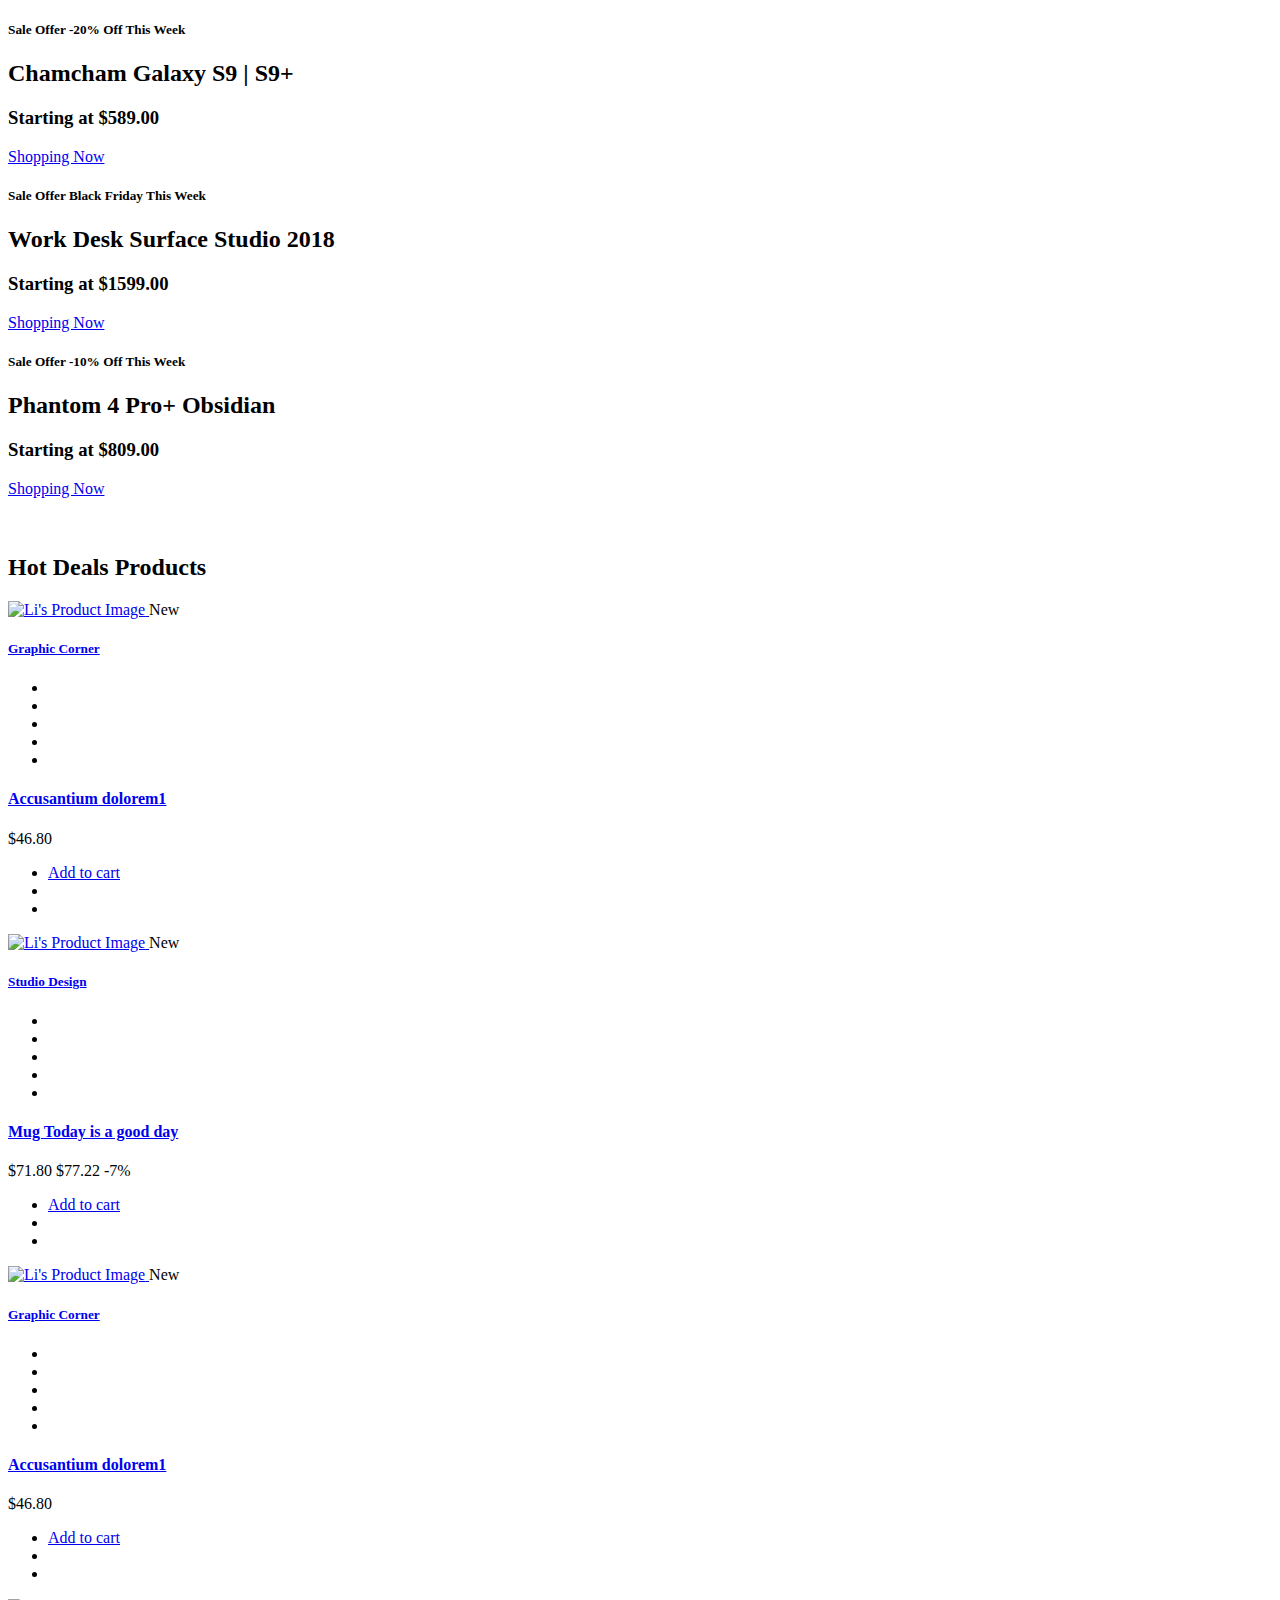
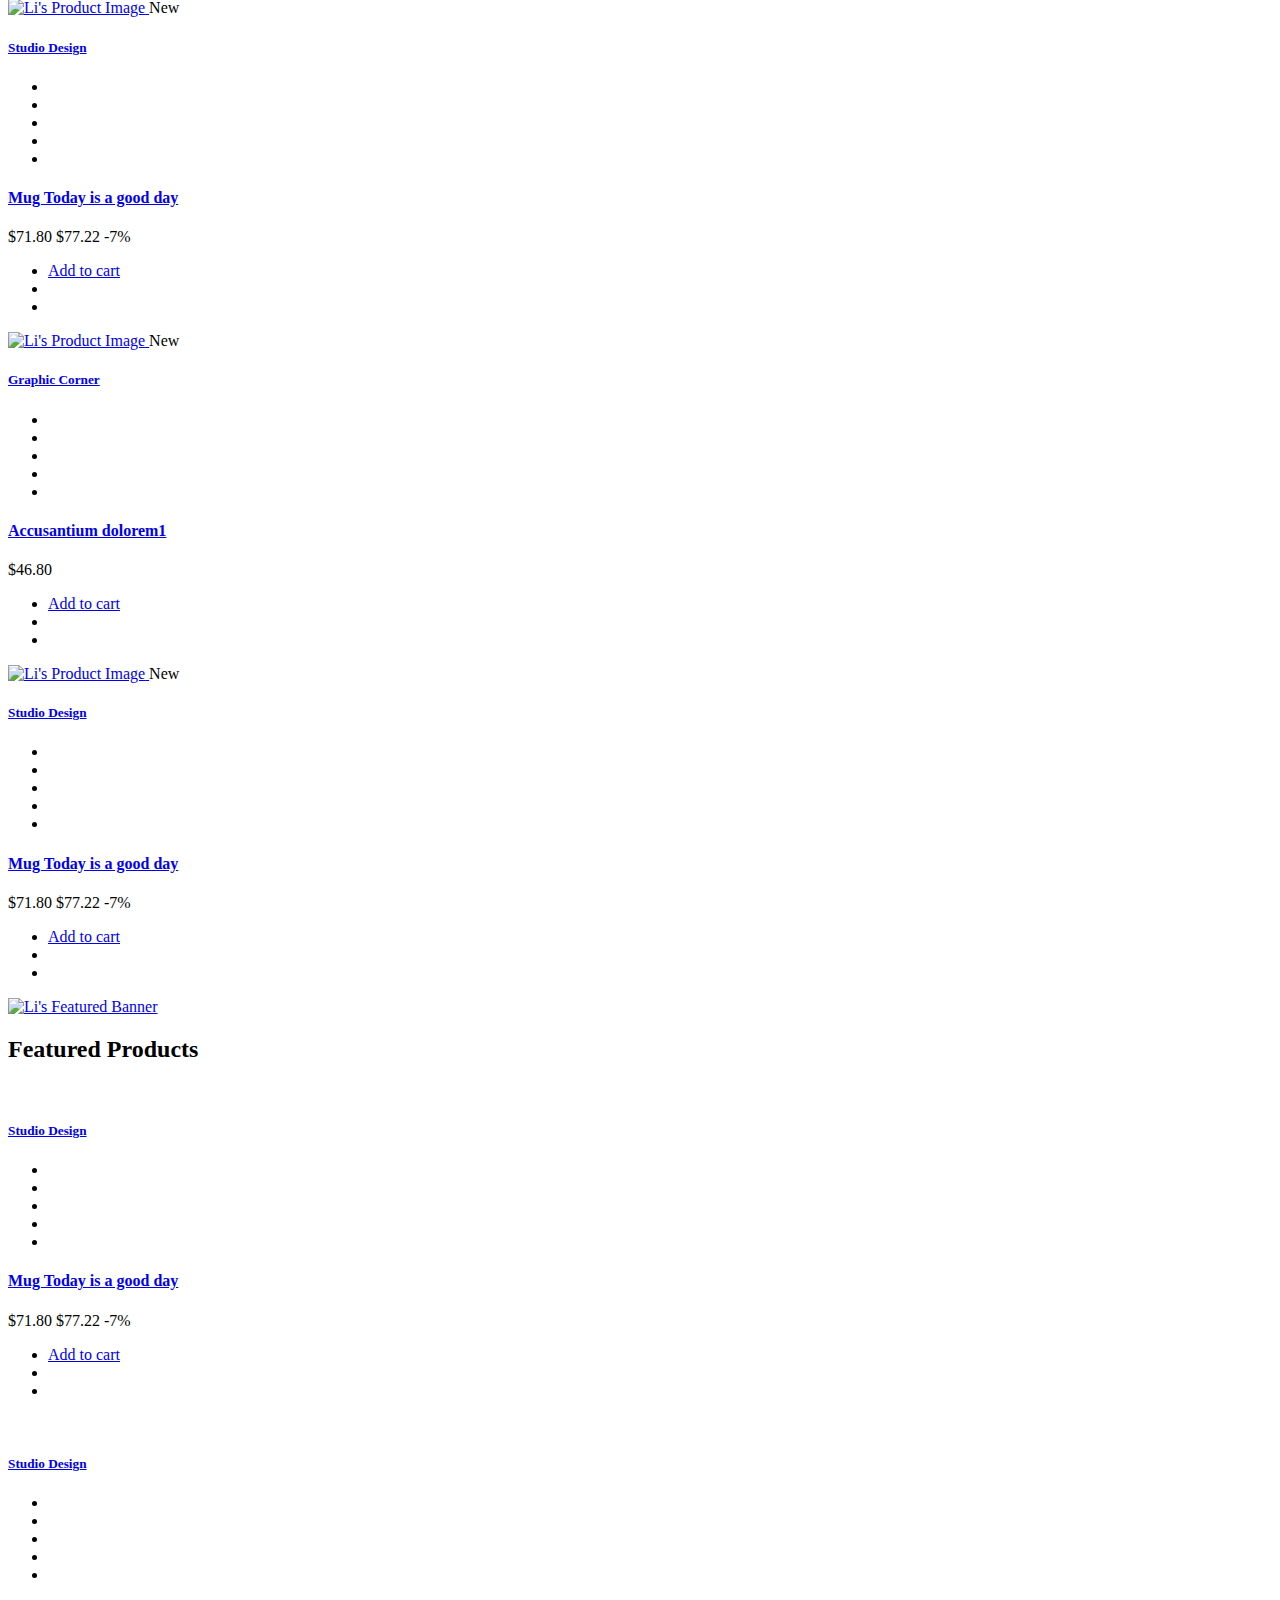
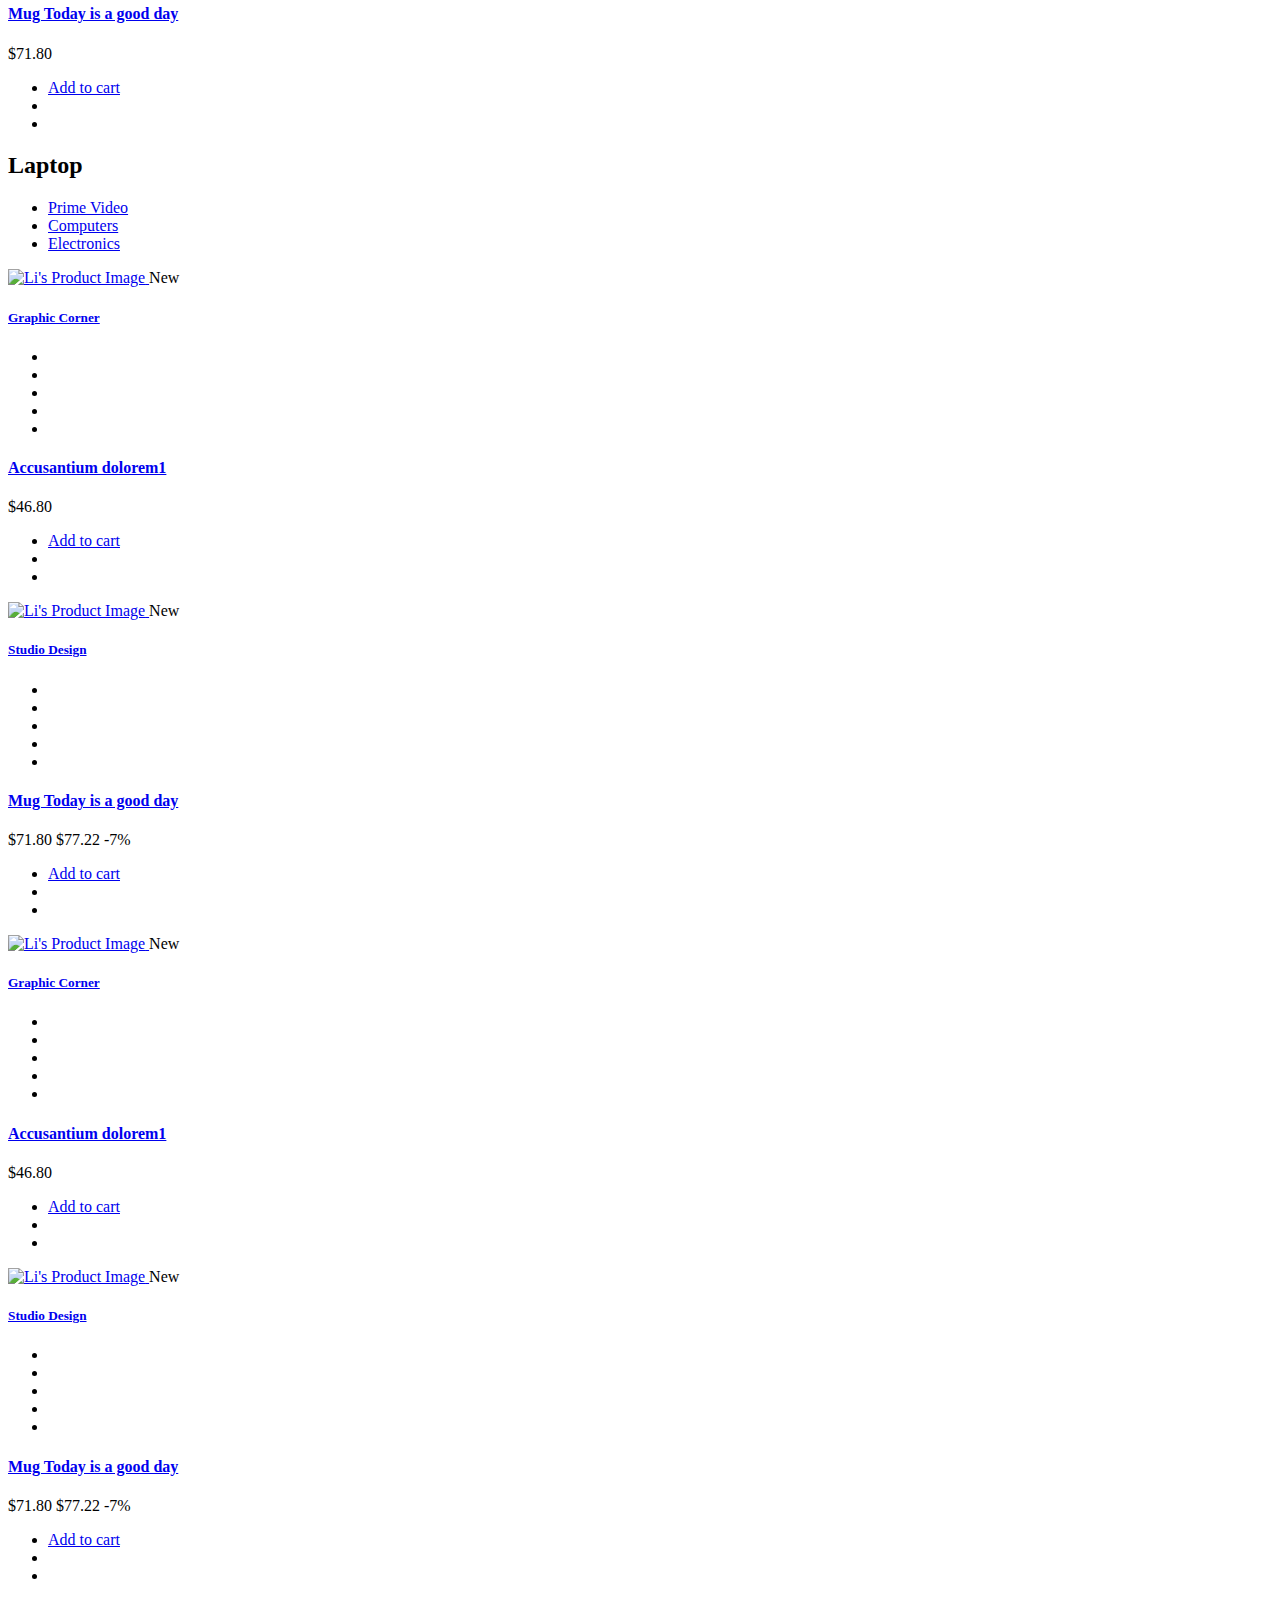
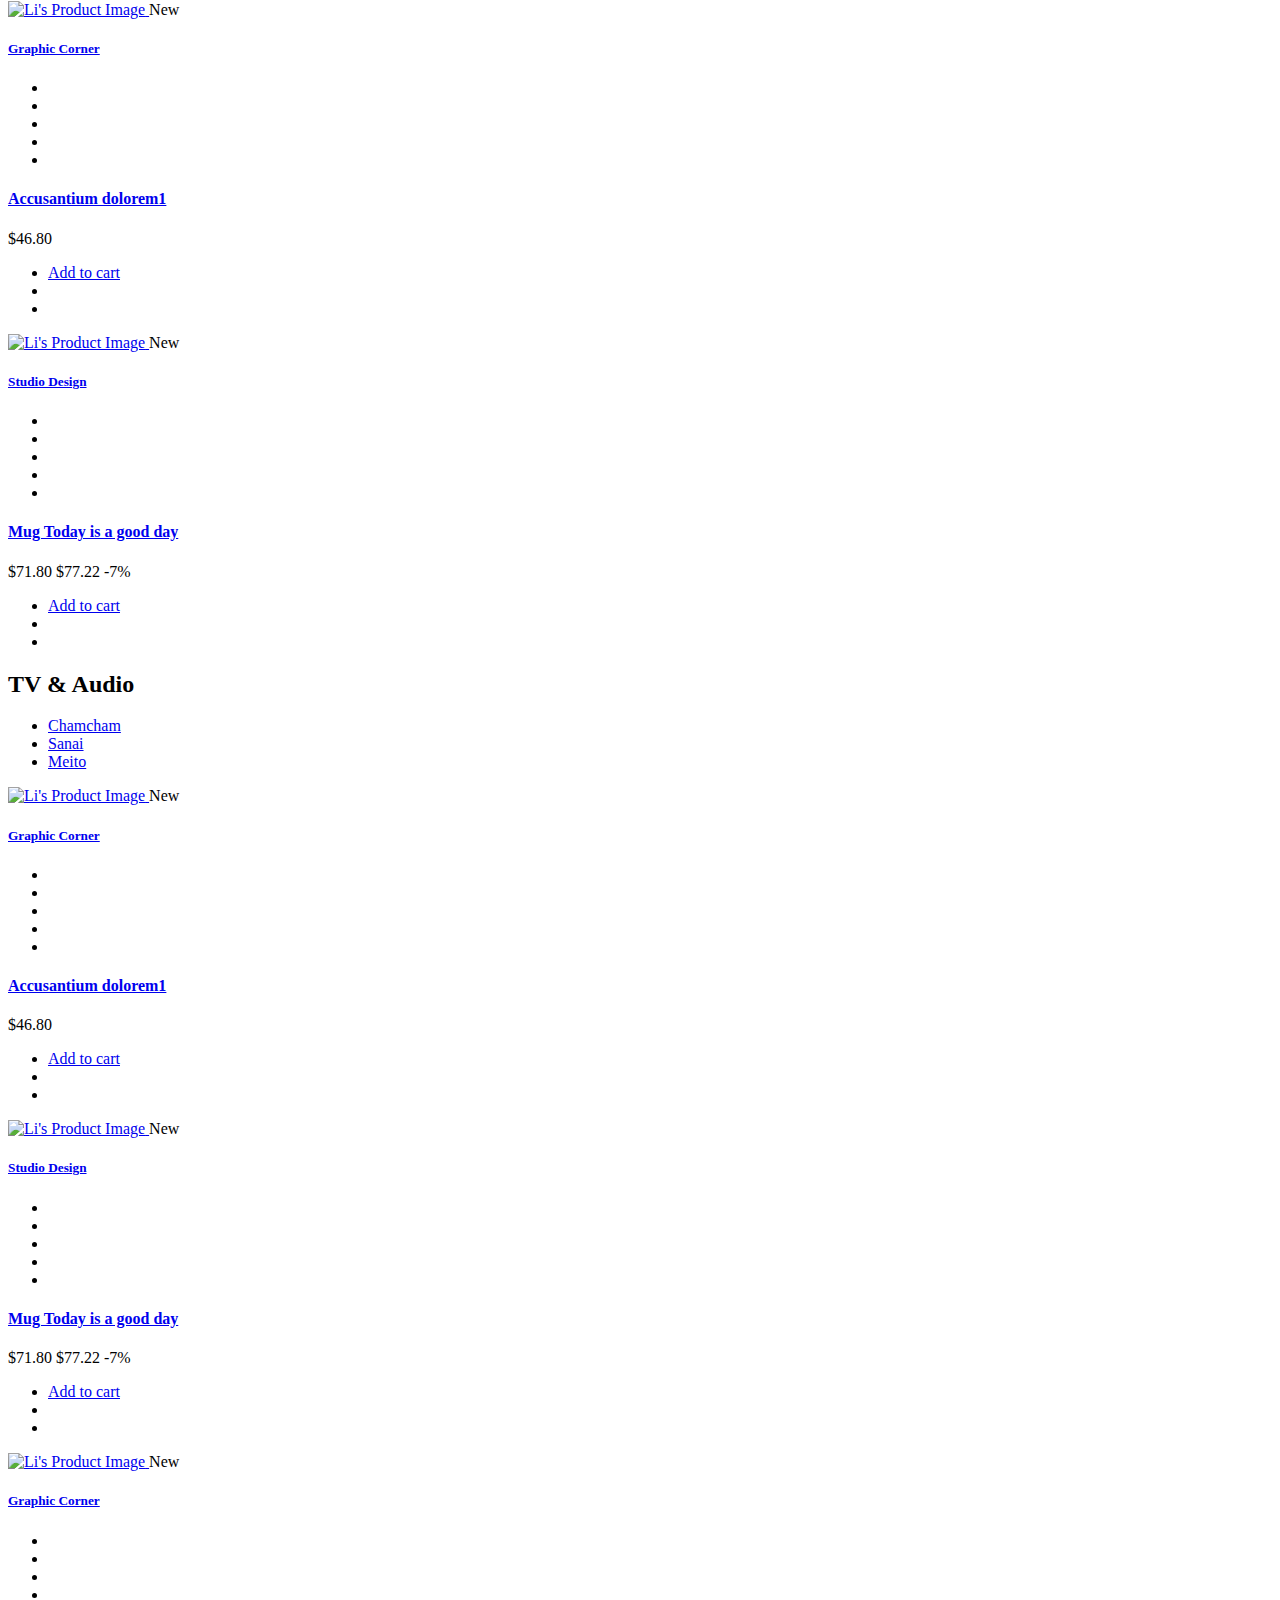
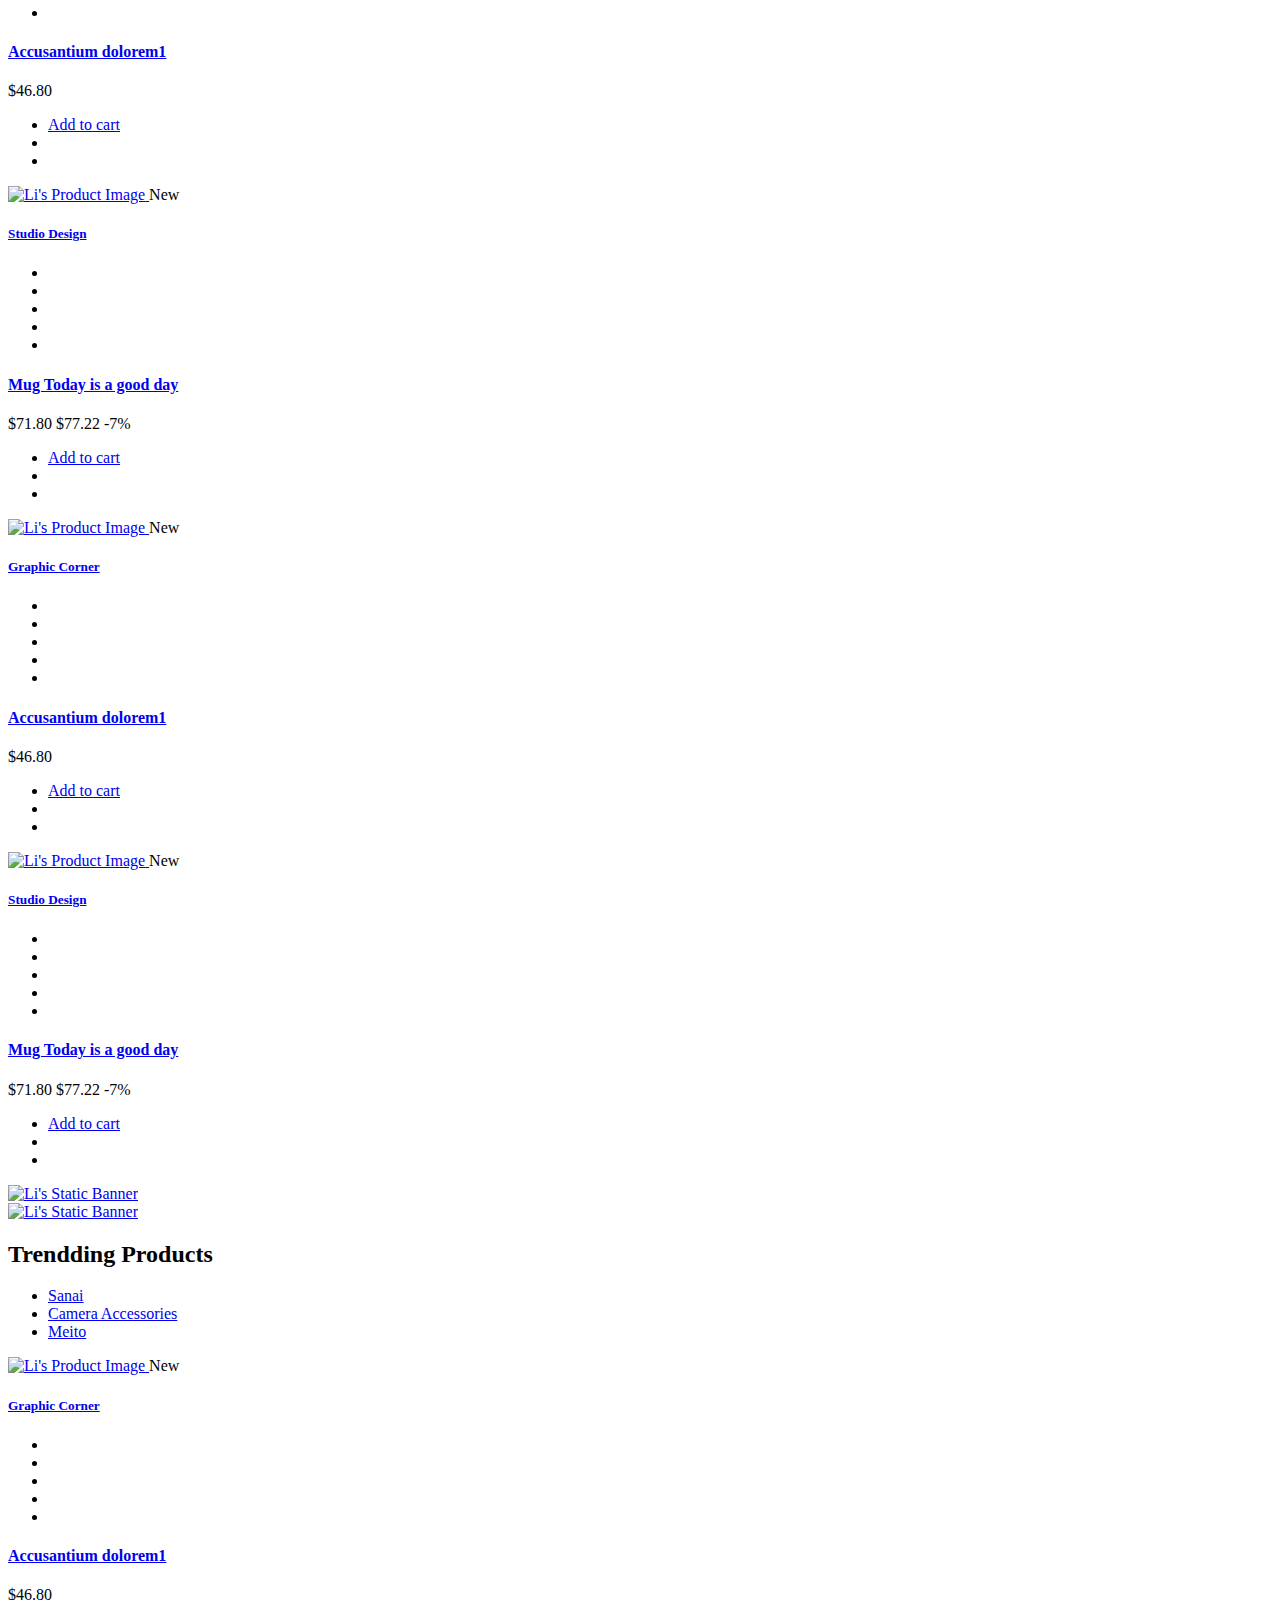
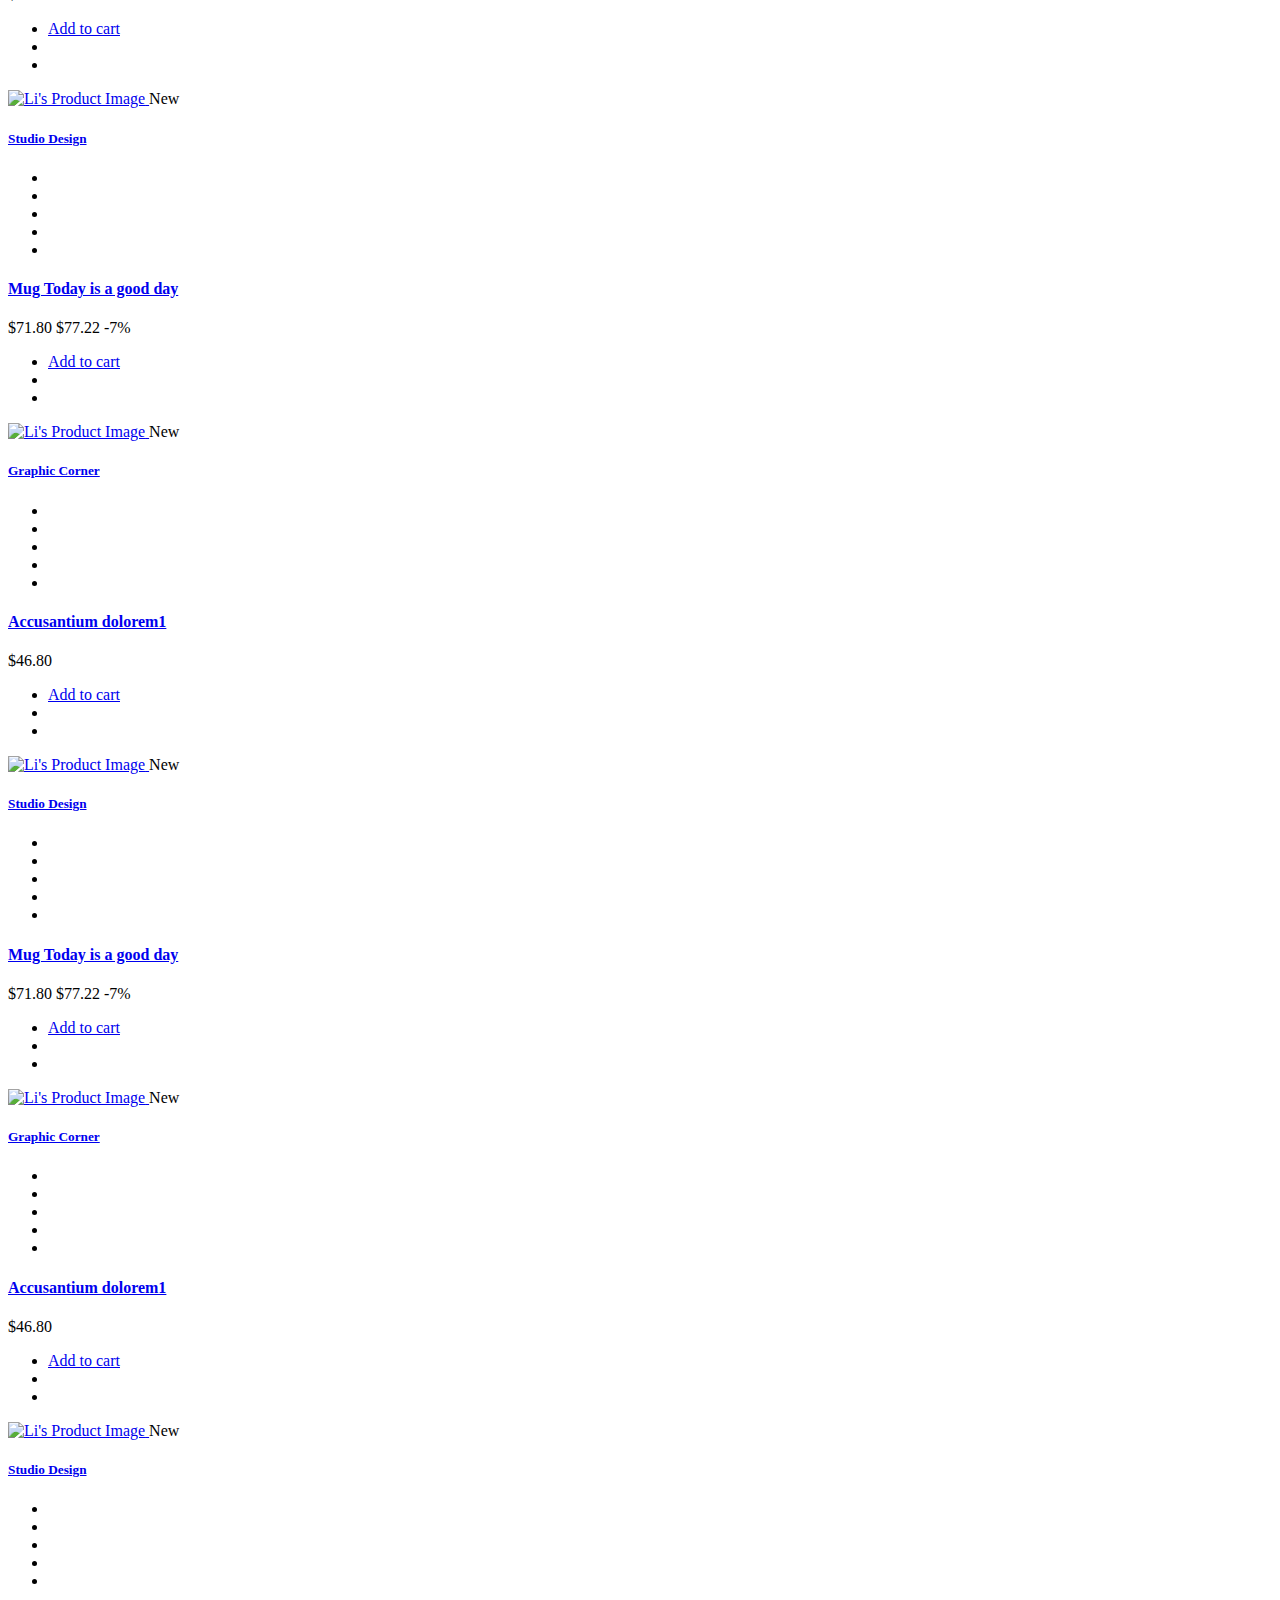
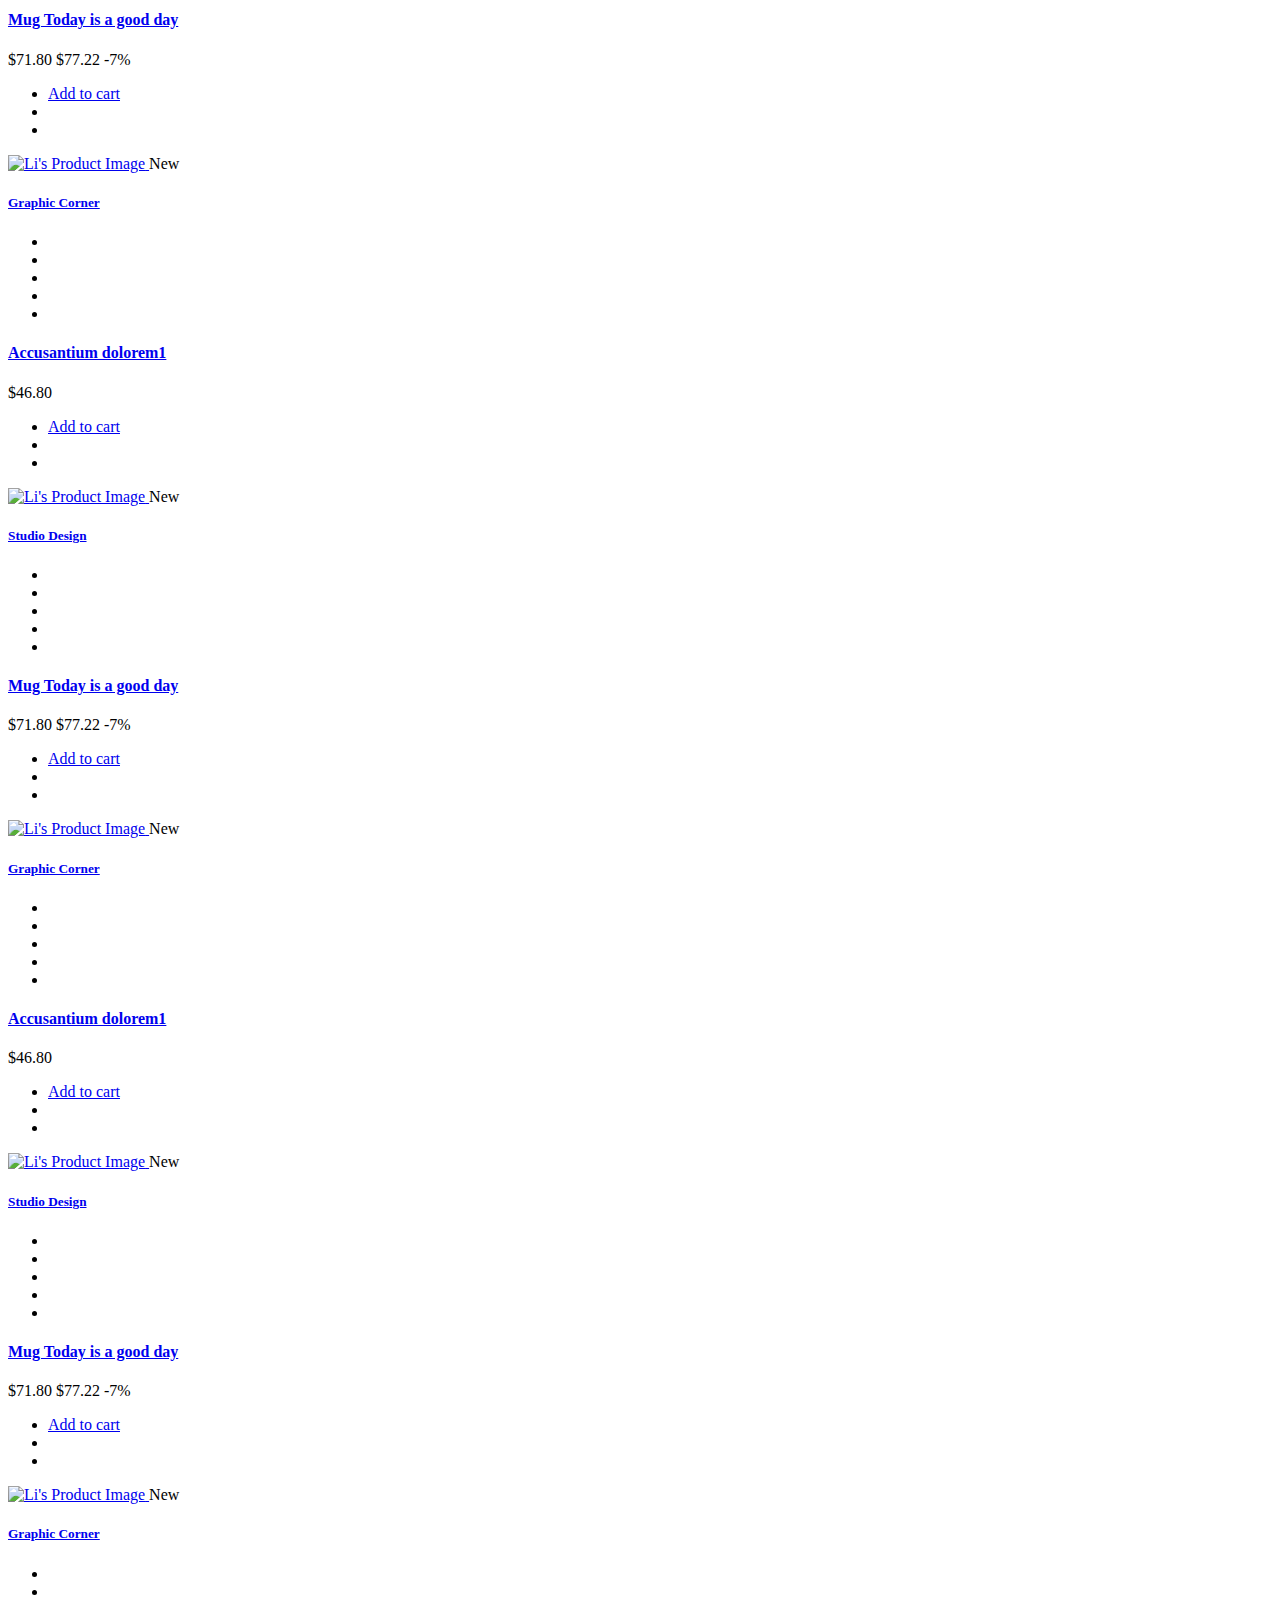
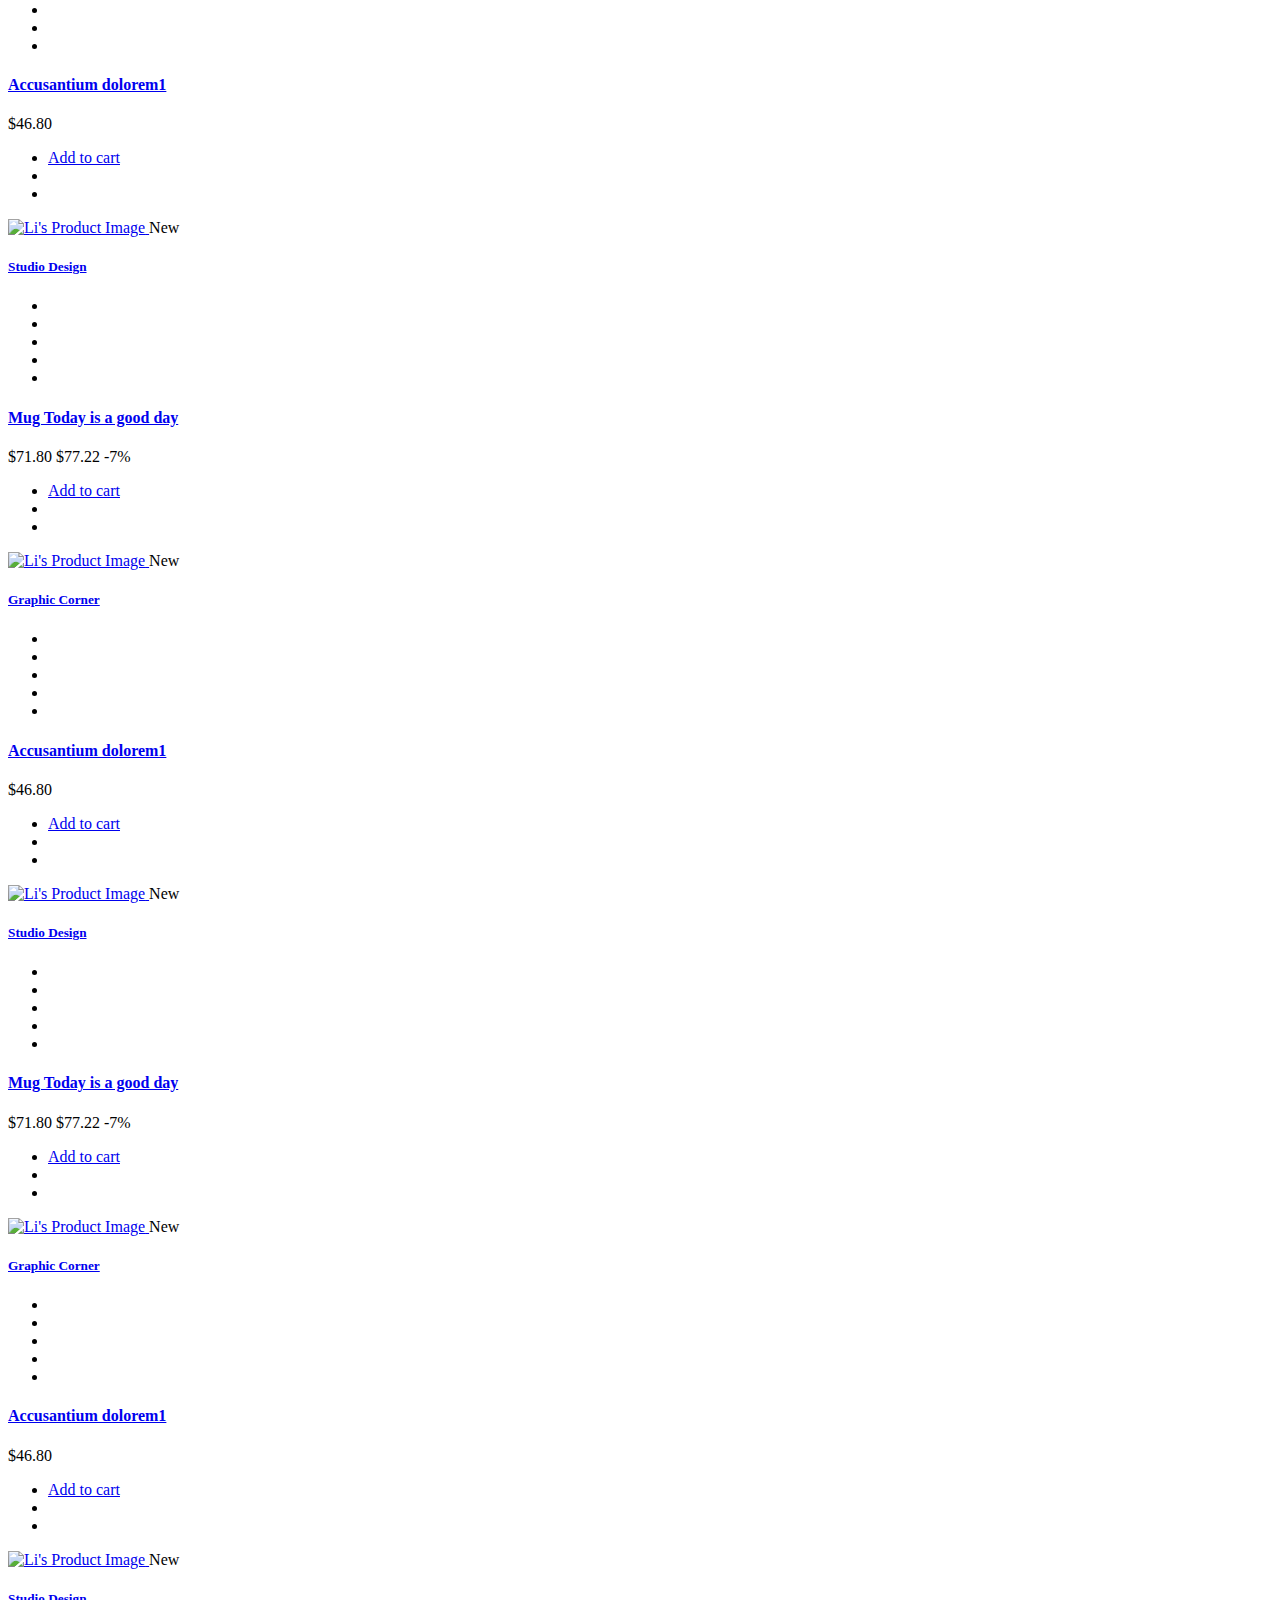
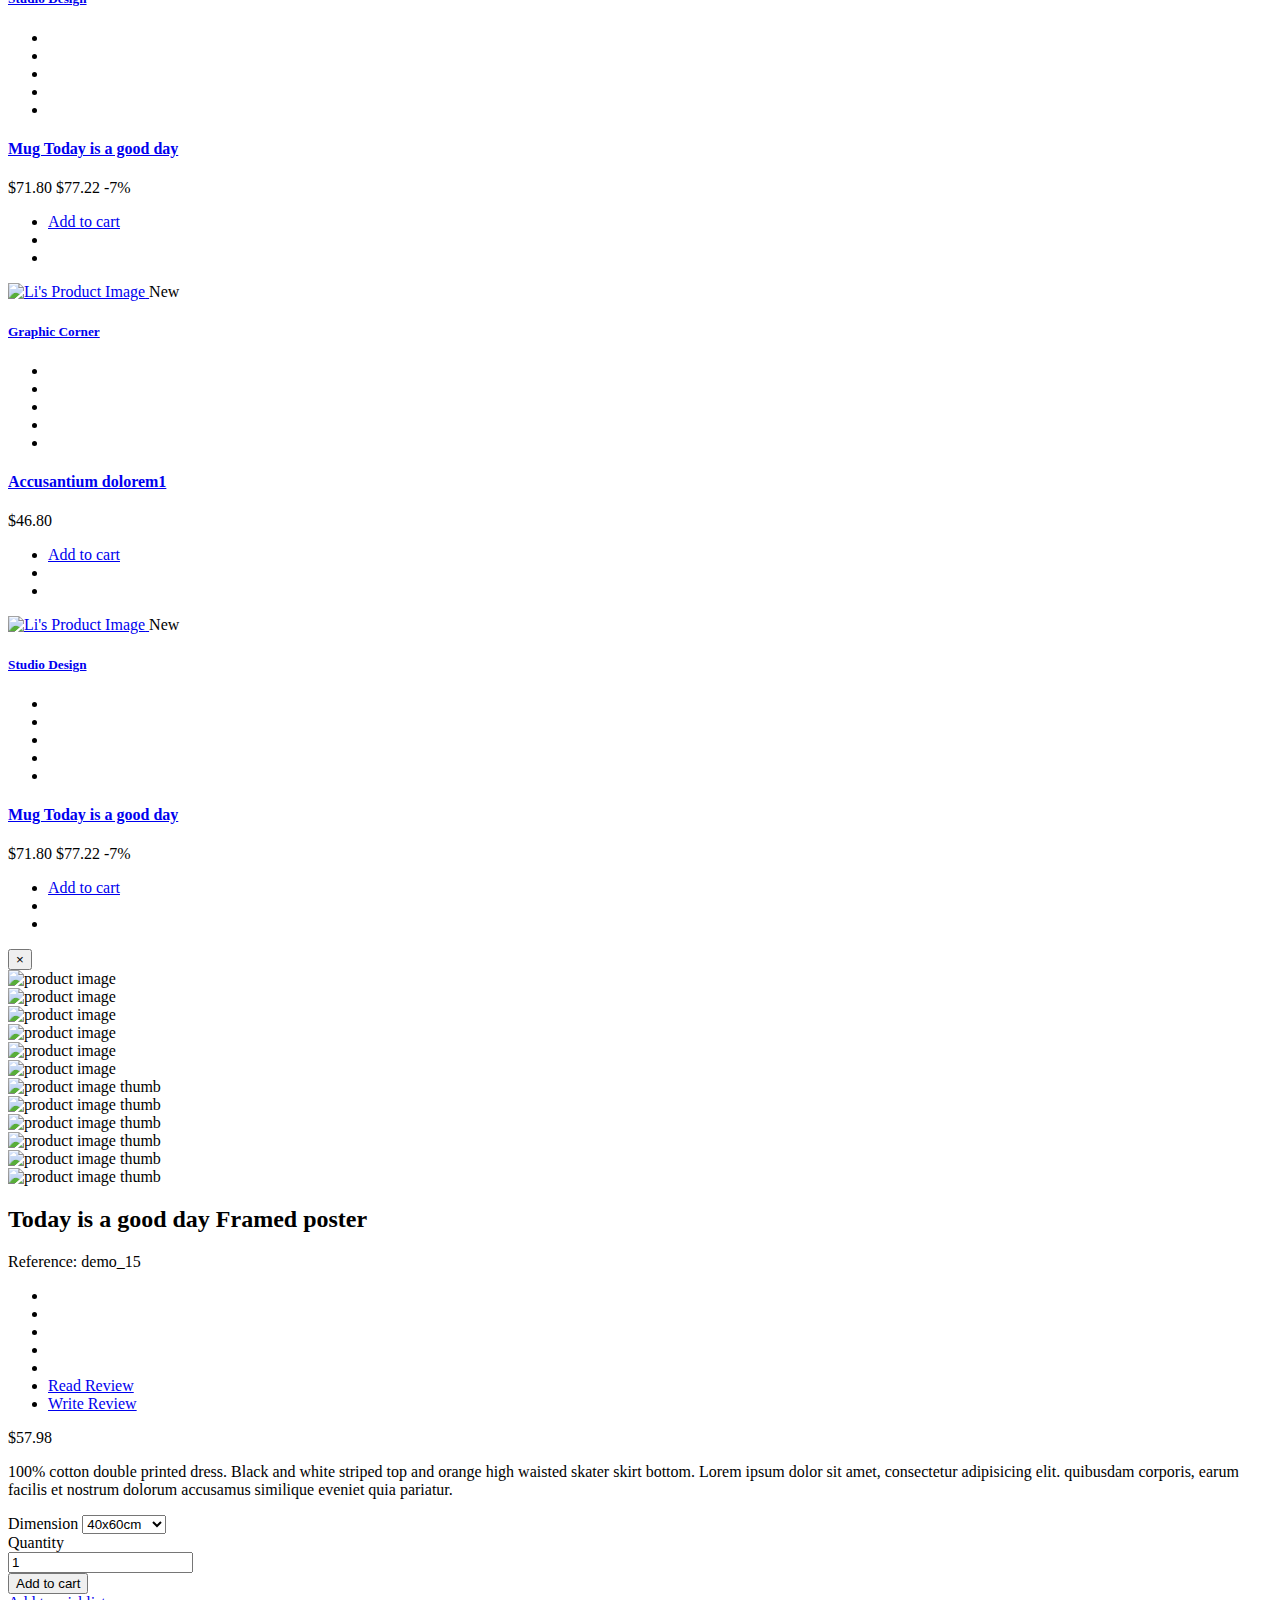
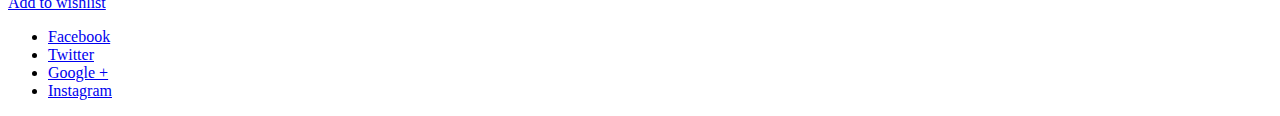
==== commit 61b52ae8: "brands slider" ====
--- a/index.html
+++ b/index.html
@@ -129,39 +129,7 @@
             </div>
             <!-- Slider With Category Menu Area End Here -->
             <!-- Begin Li's Static Banner Area -->
-            <div class="li-static-banner pt-20 pt-sm-30">
-                <div class="container">
-                    <div class="row">
-                        <!-- Begin Single Banner Area -->
-                        <div class="col-lg-4 col-md-4 text-center">
-                            <div class="single-banner pb-xs-30">
-                                <a href="#">
-                                    <img src="images/banner/1_3.jpg" alt="Li's Static Banner">
-                                </a>
-                            </div>
-                        </div>
-                        <!-- Single Banner Area End Here -->
-                        <!-- Begin Single Banner Area -->
-                        <div class="col-lg-4 col-md-4 text-center">
-                            <div class="single-banner pb-xs-30">
-                                <a href="#">
-                                    <img src="images/banner/1_4.jpg" alt="Li's Static Banner">
-                                </a>
-                            </div>
-                        </div>
-                        <!-- Single Banner Area End Here -->
-                        <!-- Begin Single Banner Area -->
-                        <div class="col-lg-4 col-md-4 text-center">
-                            <div class="single-banner">
-                                <a href="#">
-                                    <img src="images/banner/1_5.jpg" alt="Li's Static Banner">
-                                </a>
-                            </div>
-                        </div>
-                        <!-- Single Banner Area End Here -->
-                    </div>
-                </div>
-            </div>
+            <div id="brands-slider"></div>
             <!-- Li's Static Banner Area End Here -->
             <!-- Begin Li's Special Product Area -->
             <section class="product-area li-laptop-product Special-product pt-60 pb-45">
